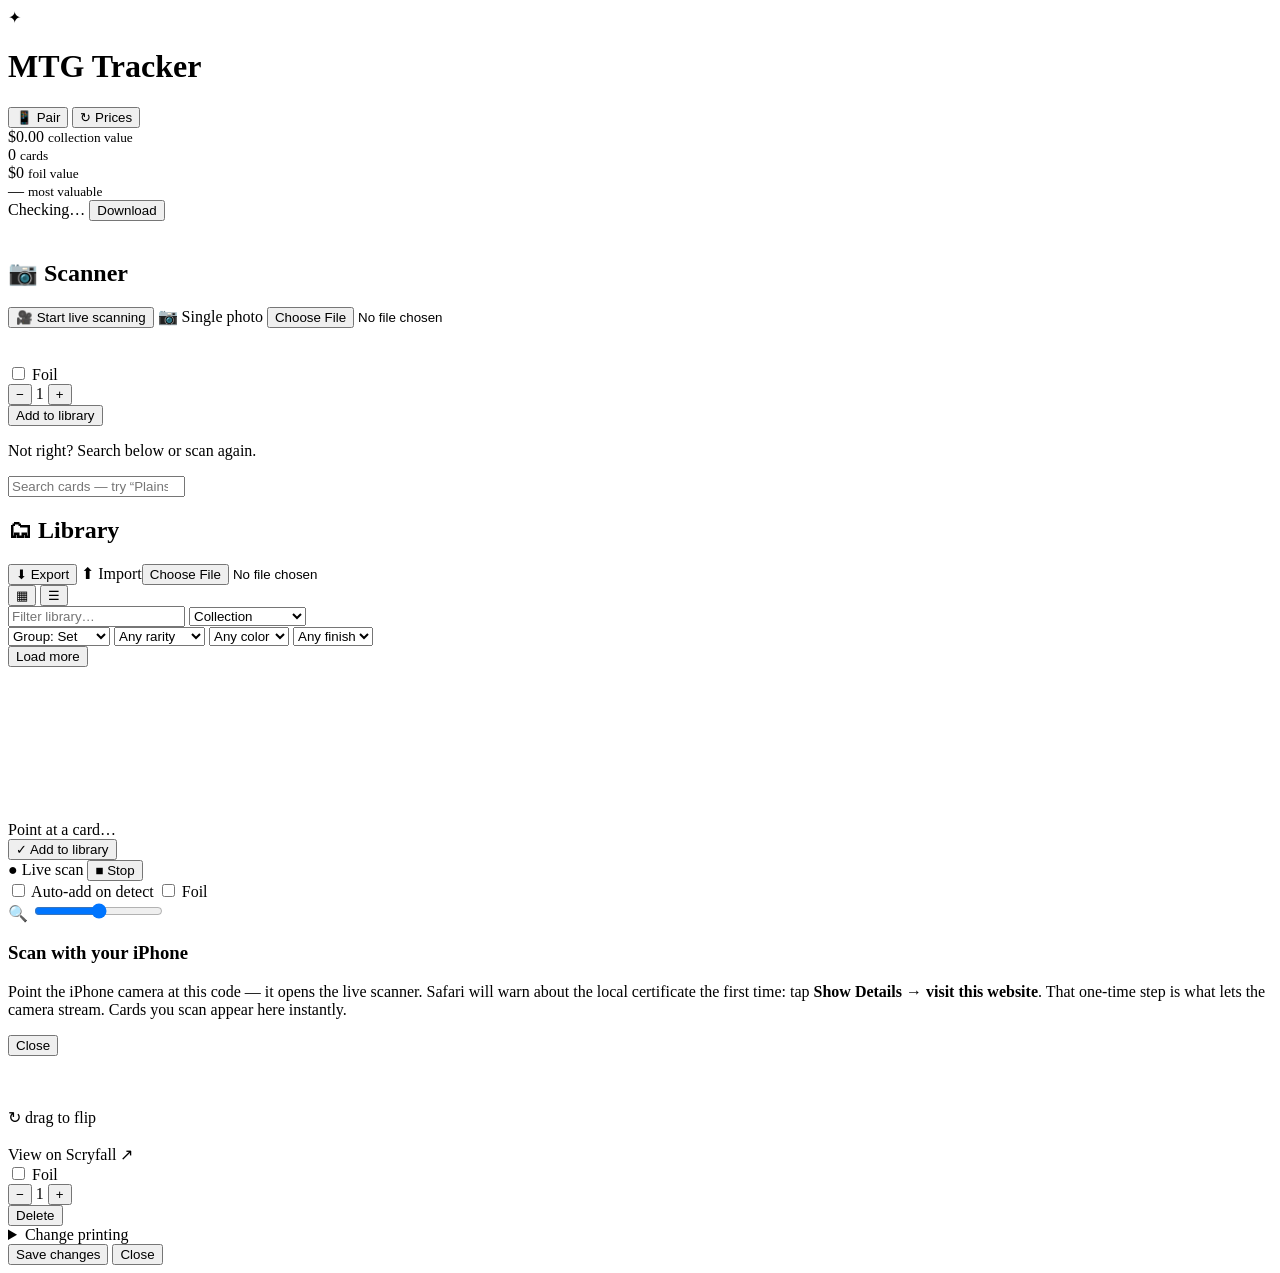
==== static/index.html @ da65d8e8 "Local MTG Scanner: local, subscription-free MTG collection tracker Phone-as-scanner (live camera OCR" ====
<!doctype html>
<html lang="en">
<head>
<meta charset="utf-8">
<meta name="viewport" content="width=device-width, initial-scale=1, maximum-scale=1, viewport-fit=cover">
<meta name="theme-color" content="#12151d">
<title>MTG Tracker</title>
<link rel="stylesheet" href="/style.css">
</head>
<body>

<header class="topbar">
  <div class="brand">
    <span class="logo" aria-hidden="true">✦</span>
    <h1>MTG Tracker</h1>
  </div>
  <div class="top-actions">
    <button id="pair-btn" class="ghost" title="Pair your phone as a scanner">📱 Pair</button>
    <button id="refresh-btn" class="ghost" title="Fetch fresh prices">↻ Prices</button>
  </div>
</header>

<main>
  <!-- hero stats -->
  <section class="hero">
    <div class="hero-grid">
      <div class="stat">
        <span id="sum-value">$0.00</span>
        <small>collection value</small>
      </div>
      <div class="stat">
        <span id="sum-count">0</span>
        <small>cards</small>
      </div>
      <div class="stat">
        <span id="foil-value">$0</span>
        <small>foil value</small>
      </div>
      <div class="stat stat-mvp">
        <span id="mvp-card">—</span>
        <small>most valuable</small>
      </div>
    </div>
    <div id="rarity-bar" class="rarity-bar" aria-hidden="true"></div>
    <div class="hero-foot">
      <span id="breakdown" class="breakdown"></span>
      <div id="localdb-box" class="localdb hidden">
        <span class="localdb-dot" aria-hidden="true"></span>
        <span id="localdb-status" class="localdb-status">Checking…</span>
        <button id="localdb-btn" class="ghost small">Download</button>
        <div id="localdb-bar-wrap" class="hidden"><div id="localdb-bar"></div></div>
      </div>
    </div>
  </section>

  <!-- live feed of scans arriving from the phone -->
  <div id="live-feed" class="hidden">
    <img id="live-img" alt="">
    <div>
      <b id="live-title"></b>
      <p id="live-sub"></p>
    </div>
  </div>

  <!-- scanner -->
  <section id="scanner" class="panel">
    <h2 class="section-title"><span class="title-icon">📷</span> Scanner</h2>
    <div class="scan-actions">
      <button id="live-btn" class="primary-btn">🎥 Start live scanning</button>
      <label id="photo-btn" for="camera-input">📷 Single photo
        <input id="camera-input" type="file" accept="image/*" capture="environment">
      </label>
    </div>
    <div id="scan-status" class="status hidden"></div>
    <div id="scan-result" class="scan-result hidden">
      <img id="result-img" alt="">
      <div class="result-info">
        <h3 id="result-name"></h3>
        <p id="result-set"></p>
        <p id="result-price" class="price"></p>
        <div class="add-controls">
          <label class="foil-toggle"><input type="checkbox" id="result-foil"> Foil</label>
          <div class="qty-picker">
            <button id="qty-minus">−</button>
            <span id="qty-value">1</span>
            <button id="qty-plus">+</button>
          </div>
          <button id="add-btn" class="primary">Add to library</button>
        </div>
        <p id="wrong-card">Not right? Search below or scan again.</p>
      </div>
    </div>
    <div class="manual-search">
      <input id="search-input" type="search" placeholder="Search cards — try “Plains 189”…">
      <div id="search-results"></div>
    </div>
  </section>

  <!-- library -->
  <section id="library" class="panel">
    <div class="lib-head">
      <h2 class="section-title"><span class="title-icon">🗂</span> Library</h2>
      <div class="lib-head-actions">
        <button id="export-btn" class="ghost small" title="Download the library as CSV">⬇ Export</button>
        <label id="import-label" class="ghost small" title="Import cards from a CSV file">
          ⬆ Import<input id="import-input" type="file" accept=".csv,text/csv">
        </label>
        <div class="seg" id="view-toggle" title="Switch view">
          <button data-view="grid" class="active" title="Grid view">▦</button>
          <button data-view="list" title="List view">☰</button>
        </div>
      </div>
    </div>
    <div class="filter-row">
      <input id="filter-input" type="search" placeholder="Filter library…">
      <select id="sort-select">
        <option value="collection">Collection</option>
        <option value="price-low">Price Low</option>
        <option value="price-high">Price High</option>
        <option value="recent">Recently Added</option>
        <option value="set">Set</option>
        <option value="rarity">Rarity</option>
      </select>
    </div>
    <div class="filter-row">
      <select id="group-select">
        <option value="set" selected>Group: Set</option>
        <option value="rarity">Group: Rarity</option>
        <option value="color">Group: Color</option>
        <option value="letter">Group: A–Z</option>
        <option value="none">No grouping</option>
      </select>
      <select id="filter-rarity">
        <option value="all">Any rarity</option>
        <option value="common">Common</option>
        <option value="uncommon">Uncommon</option>
        <option value="rare">Rare</option>
        <option value="mythic">Mythic</option>
        <option value="special">Special</option>
      </select>
      <select id="filter-color">
        <option value="all">Any color</option>
        <option value="W">White</option>
        <option value="U">Blue</option>
        <option value="B">Black</option>
        <option value="R">Red</option>
        <option value="G">Green</option>
        <option value="multi">Multicolor</option>
        <option value="colorless">Colorless</option>
      </select>
      <select id="filter-foil">
        <option value="all">Any finish</option>
        <option value="foil">Foil</option>
        <option value="nonfoil">Non-foil</option>
      </select>
    </div>
    <div id="library-list"></div>
    <button id="load-more" class="ghost load-more hidden">Load more</button>
  </section>
</main>

<!-- fullscreen live scanner -->
<div id="scan-overlay" class="hidden">
  <div class="scan-frame">
    <video id="scan-video" playsinline muted autoplay></video>
    <div id="scan-line" class="scan-line"></div>
    <div id="focus-ring" class="hidden"></div>
    <span class="scan-corner tl"></span><span class="scan-corner tr"></span>
    <span class="scan-corner bl"></span><span class="scan-corner br"></span>
  </div>
  <div class="scan-detect">
    <div id="scan-overlay-text">Point at a card…</div>
    <button id="scan-confirm" class="scan-confirm hidden">✓ Add to library</button>
  </div>
  <div class="scan-topbar">
    <span class="scan-live">● Live scan</span>
    <button id="live-stop" class="danger">■ Stop</button>
  </div>
  <div class="scan-controls">
    <label class="foil-toggle"><input type="checkbox" id="auto-add"> Auto-add on detect</label>
    <label class="foil-toggle"><input type="checkbox" id="scan-foil"> Foil</label>
    <span id="session-count" class="session-count"></span>
    <div id="zoom-row" class="hidden">
      <span>🔍</span>
      <input id="zoom-slider" type="range">
    </div>
  </div>
</div>

<!-- phone pairing modal -->
<div id="pair-modal" class="hidden">
  <div class="modal-box pair-box">
    <h3>Scan with your iPhone</h3>
    <p class="pair-hint">Point the iPhone camera at this code — it opens the
      live scanner. Safari will warn about the local certificate the first
      time: tap <b>Show Details → visit this website</b>. That one-time step
      is what lets the camera stream. Cards you scan appear here instantly.</p>
    <div id="pair-qr"></div>
    <p id="pair-url" class="pair-url"></p>
    <button id="pair-close" class="ghost">Close</button>
  </div>
</div>

<!-- card detail modal -->
<div id="card-modal" class="hidden">
  <div class="card-float">
    <div class="flip3d" id="flip3d">
      <div class="flip3d-inner" id="flip3d-inner">
        <div class="flip3d-face flip3d-front"><img id="detail-img" alt=""></div>
        <div class="flip3d-face flip3d-back"><img id="detail-back" alt=""></div>
      </div>
      <p class="flip-hint">↻ drag to flip</p>
    </div>
  </div>
  <div class="modal-box detail-box">
    <div class="detail-info">
      <h3 id="detail-name"></h3>
      <p id="detail-set"></p>
      <p id="detail-prices" class="price"></p>
      <a id="detail-scryfall" target="_blank" rel="noopener">View on Scryfall ↗</a>
    </div>
    <div class="detail-controls">
      <label class="foil-toggle" title="Save applies the change"><input type="checkbox" id="detail-foil"> Foil</label>
      <div class="qty-picker">
        <button id="detail-qty-minus">−</button>
        <span id="detail-qty">1</span>
        <button id="detail-qty-plus">+</button>
      </div>
      <button id="detail-delete" class="danger">Delete</button>
    </div>
    <details class="printing-box">
      <summary>Change printing</summary>
      <input id="print-search" type="search" placeholder="Printings — name + number works too…">
      <div id="print-results"></div>
    </details>
    <div id="detail-history"></div>
    <div class="detail-actions">
      <button id="detail-save" class="primary">Save changes</button>
      <button id="detail-close" class="ghost">Close</button>
    </div>
  </div>
</div>

<div id="toast" class="hidden"></div>
<script src="/app.js"></script>
</body>
</html>
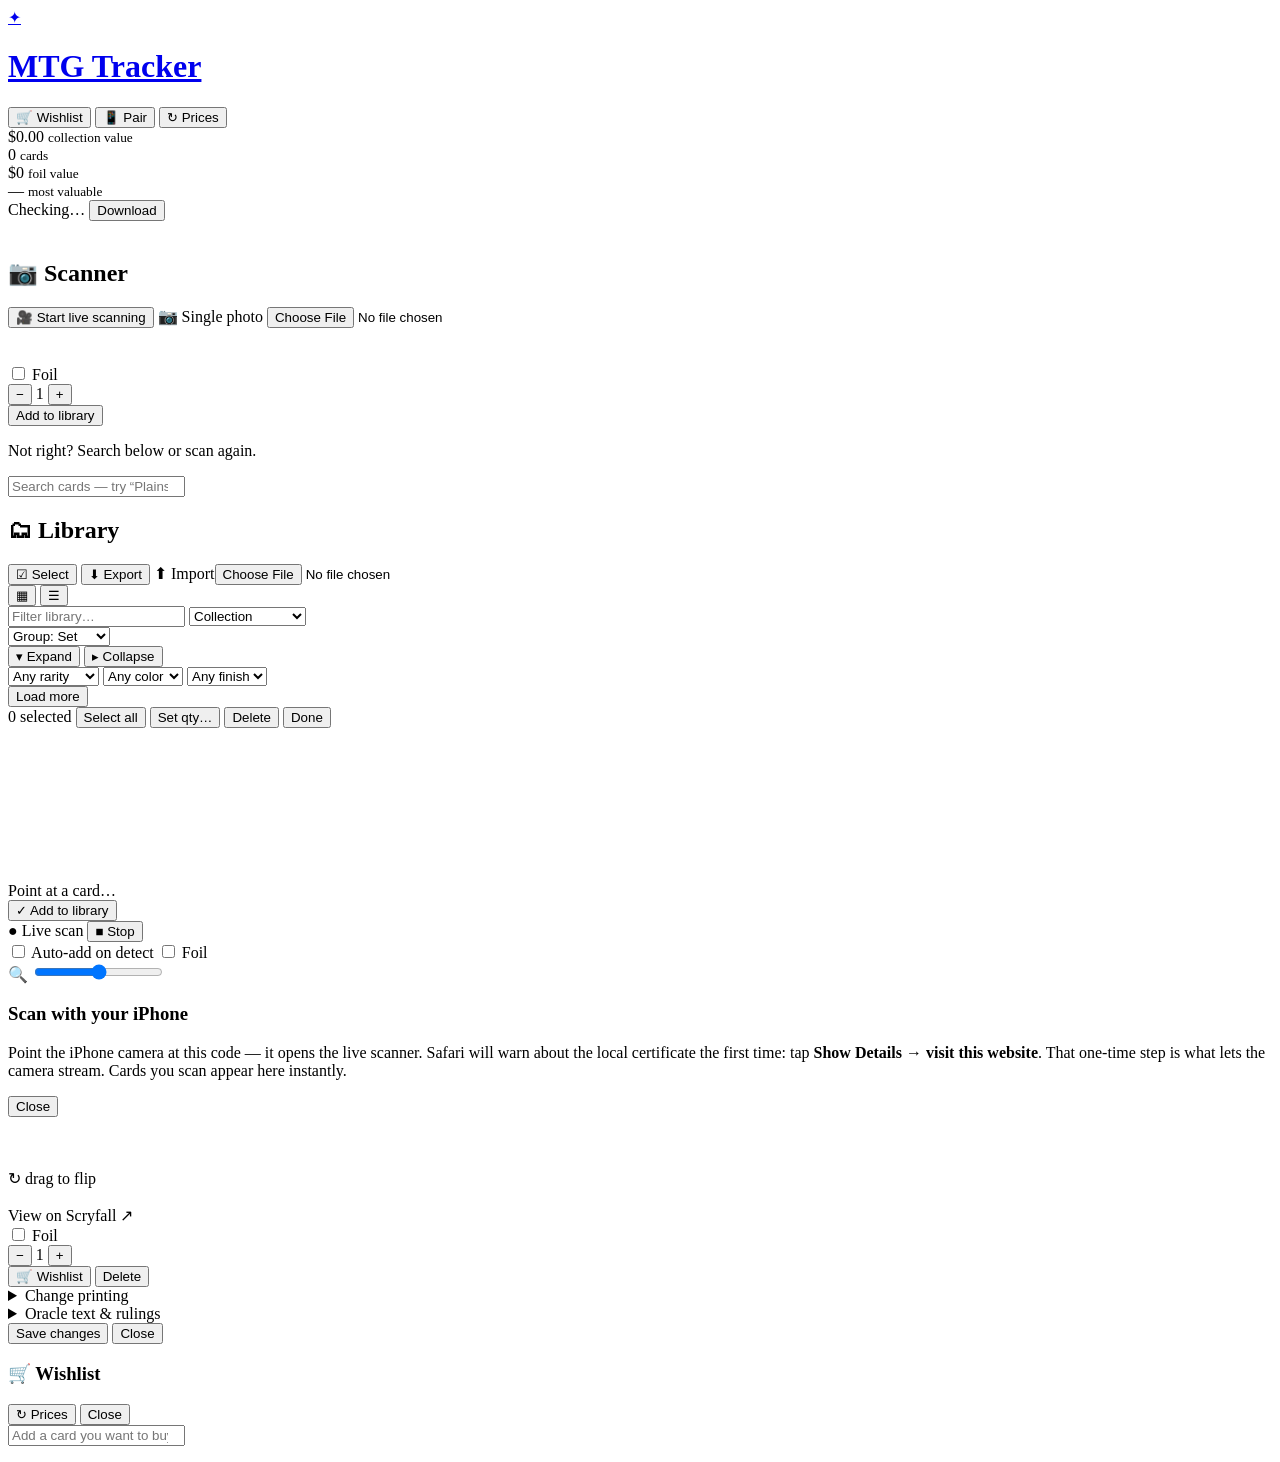
==== commit cdbb4e6c: "Home dashboard, insights, wishlist, batch edit, oracle/rulings, deck builder - Home page: portfolio " ====
--- a/static/index.html
+++ b/static/index.html
@@ -10,13 +10,15 @@
 <body>
 
 <header class="topbar">
-  <div class="brand">
+  <a class="brand" href="/" title="Home">
     <span class="logo" aria-hidden="true">✦</span>
     <h1>MTG Tracker</h1>
-  </div>
+  </a>
   <div class="top-actions">
-    <button id="pair-btn" class="ghost" title="Pair your phone as a scanner">📱 Pair</button>
-    <button id="refresh-btn" class="ghost" title="Fetch fresh prices">↻ Prices</button>
+    <button id="wishlist-btn" class="ghost" title="Cards you want to buy">🛒 <span class="btn-label">Wishlist</span><span id="wishlist-badge" class="nav-badge hidden"></span></button>
+    <button id="pair-btn" class="ghost" title="Pair your phone as a scanner">📱 <span class="btn-label">Pair</span></button>
+    <button id="refresh-btn" class="ghost" title="Fetch fresh prices">↻ <span class="btn-label">Prices</span></button>
+    <div class="nav-slot"></div>
   </div>
 </header>
 
@@ -101,6 +103,7 @@
     <div class="lib-head">
       <h2 class="section-title"><span class="title-icon">🗂</span> Library</h2>
       <div class="lib-head-actions">
+        <button id="batch-btn" class="ghost small" title="Select multiple cards to edit">☑ Select</button>
         <button id="export-btn" class="ghost small" title="Download the library as CSV">⬇ Export</button>
         <label id="import-label" class="ghost small" title="Import cards from a CSV file">
           ⬆ Import<input id="import-input" type="file" accept=".csv,text/csv">
@@ -130,6 +133,10 @@
         <option value="letter">Group: A–Z</option>
         <option value="none">No grouping</option>
       </select>
+      <div class="seg collapse-seg hidden" id="collapse-seg">
+        <button id="expand-all" title="Expand all groups">▾ Expand</button>
+        <button id="collapse-all" title="Collapse all groups">▸ Collapse</button>
+      </div>
       <select id="filter-rarity">
         <option value="all">Any rarity</option>
         <option value="common">Common</option>
@@ -158,6 +165,15 @@
     <button id="load-more" class="ghost load-more hidden">Load more</button>
   </section>
 </main>
+
+<!-- batch edit bar -->
+<div id="batch-bar" class="hidden">
+  <span id="batch-count">0 selected</span>
+  <button id="batch-select-all" class="ghost small">Select all</button>
+  <button id="batch-qty" class="ghost small">Set qty…</button>
+  <button id="batch-delete" class="danger small">Delete</button>
+  <button id="batch-cancel" class="ghost small">Done</button>
+</div>
 
 <!-- fullscreen live scanner -->
 <div id="scan-overlay" class="hidden">
@@ -219,13 +235,14 @@
       <p id="detail-prices" class="price"></p>
       <a id="detail-scryfall" target="_blank" rel="noopener">View on Scryfall ↗</a>
     </div>
-    <div class="detail-controls">
+    <div class="detail-controls" id="detail-controls">
       <label class="foil-toggle" title="Save applies the change"><input type="checkbox" id="detail-foil"> Foil</label>
       <div class="qty-picker">
         <button id="detail-qty-minus">−</button>
         <span id="detail-qty">1</span>
         <button id="detail-qty-plus">+</button>
       </div>
+      <button id="detail-wishlist" class="ghost" title="Add this card to your wishlist">🛒 Wishlist</button>
       <button id="detail-delete" class="danger">Delete</button>
     </div>
     <details class="printing-box">
@@ -234,6 +251,10 @@
       <div id="print-results"></div>
     </details>
     <div id="detail-history"></div>
+    <details class="oracle-box">
+      <summary>Oracle text &amp; rulings</summary>
+      <div id="oracle-body"><p class="dim">Loading…</p></div>
+    </details>
     <div class="detail-actions">
       <button id="detail-save" class="primary">Save changes</button>
       <button id="detail-close" class="ghost">Close</button>
@@ -241,7 +262,27 @@
   </div>
 </div>
 
+<!-- wishlist -->
+<div id="wishlist-modal" class="hidden">
+  <div class="modal-box wishlist-box">
+    <div class="wl-head">
+      <h3>🛒 Wishlist</h3>
+      <div class="lib-head-actions">
+        <button id="wishlist-refresh" class="ghost small" title="Fetch fresh prices">↻ Prices</button>
+        <button id="wishlist-close" class="ghost small">Close</button>
+      </div>
+    </div>
+    <div class="wl-add">
+      <input id="wishlist-search" type="search" placeholder="Add a card you want to buy…">
+      <div id="wishlist-results"></div>
+    </div>
+    <p id="wishlist-status" class="status hidden"></p>
+    <div id="wishlist-items"></div>
+  </div>
+</div>
+
 <div id="toast" class="hidden"></div>
 <script src="/app.js"></script>
+<script src="/nav.js"></script>
 </body>
 </html>
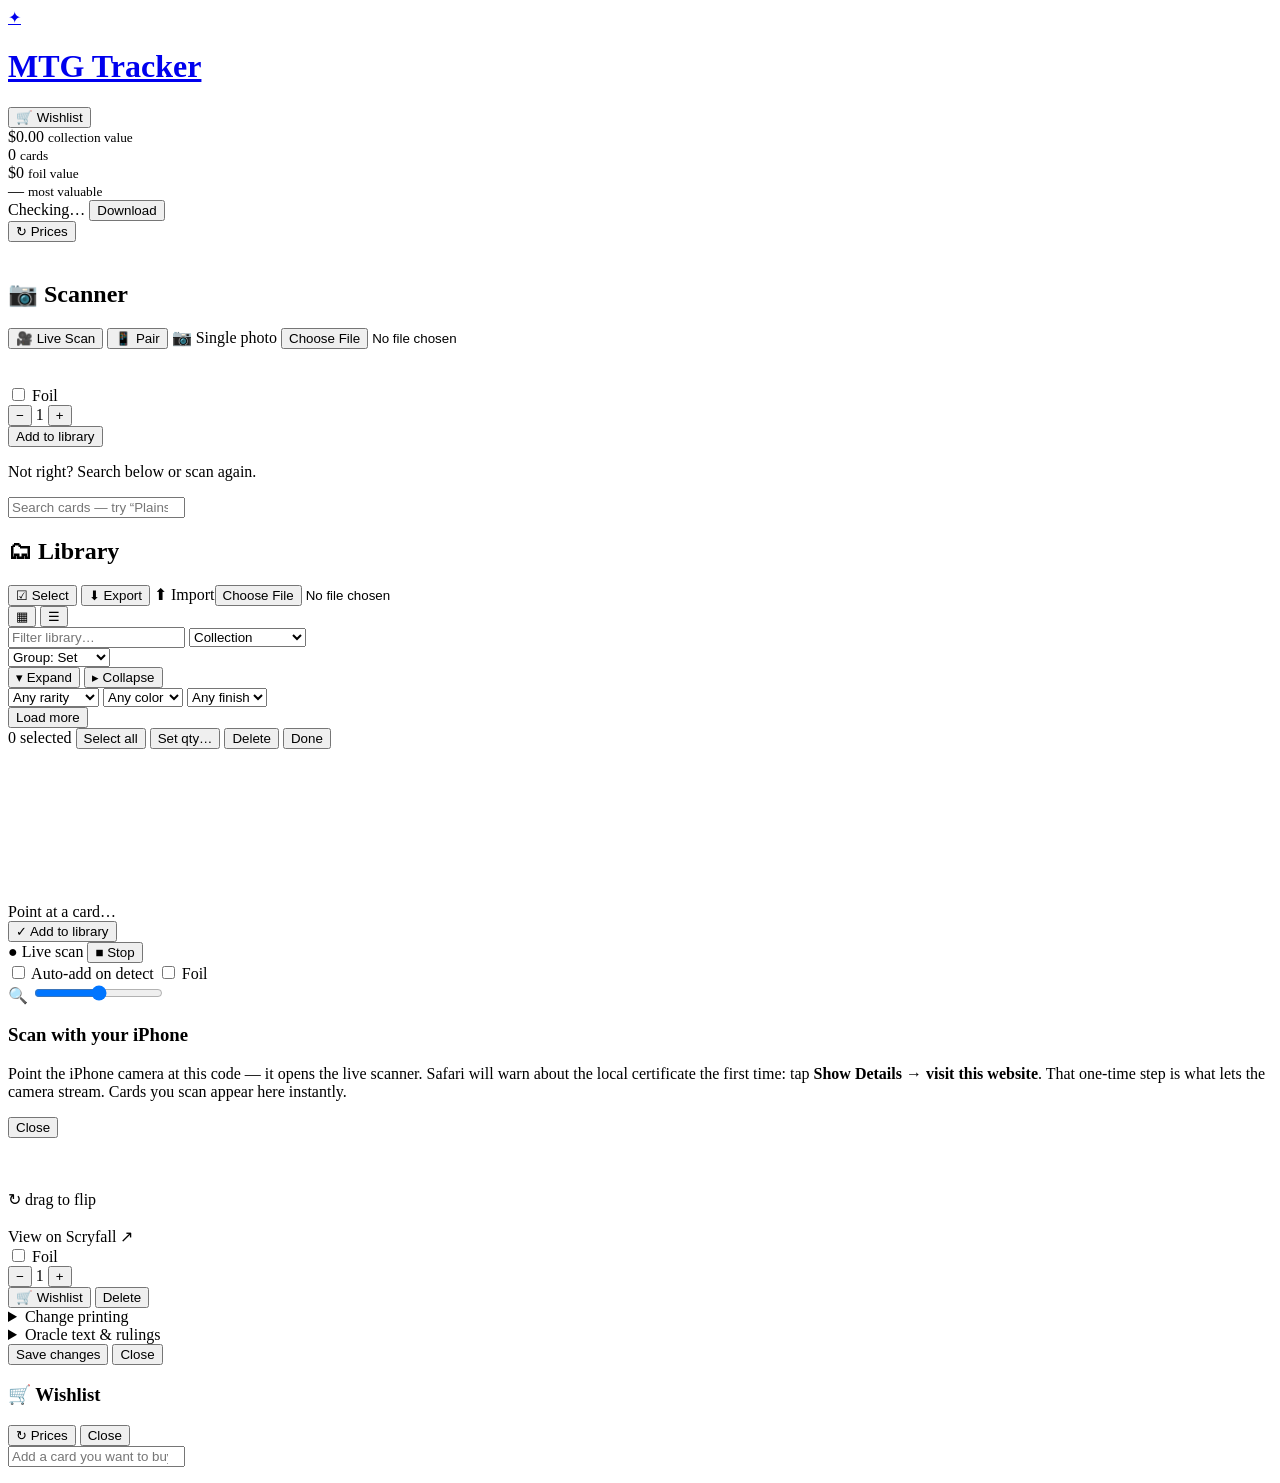
==== commit cb3089f0: "README demo media (home screenshot + feature GIFs), UI polish - docs/: home.png hero, card-flip / de" ====
--- a/static/index.html
+++ b/static/index.html
@@ -16,8 +16,6 @@
   </a>
   <div class="top-actions">
     <button id="wishlist-btn" class="ghost" title="Cards you want to buy">🛒 <span class="btn-label">Wishlist</span><span id="wishlist-badge" class="nav-badge hidden"></span></button>
-    <button id="pair-btn" class="ghost" title="Pair your phone as a scanner">📱 <span class="btn-label">Pair</span></button>
-    <button id="refresh-btn" class="ghost" title="Fetch fresh prices">↻ <span class="btn-label">Prices</span></button>
     <div class="nav-slot"></div>
   </div>
 </header>
@@ -52,6 +50,7 @@
         <button id="localdb-btn" class="ghost small">Download</button>
         <div id="localdb-bar-wrap" class="hidden"><div id="localdb-bar"></div></div>
       </div>
+      <button id="refresh-btn" class="ghost small" title="Fetch fresh prices">↻ Prices</button>
     </div>
   </section>
 
@@ -68,7 +67,8 @@
   <section id="scanner" class="panel">
     <h2 class="section-title"><span class="title-icon">📷</span> Scanner</h2>
     <div class="scan-actions">
-      <button id="live-btn" class="primary-btn">🎥 Start live scanning</button>
+      <button id="live-btn" class="primary-btn" title="Start live scanning">🎥 Live Scan</button>
+      <button id="pair-btn" class="ghost scan-pair" title="Pair your phone as a scanner">📱 Pair</button>
       <label id="photo-btn" for="camera-input">📷 Single photo
         <input id="camera-input" type="file" accept="image/*" capture="environment">
       </label>
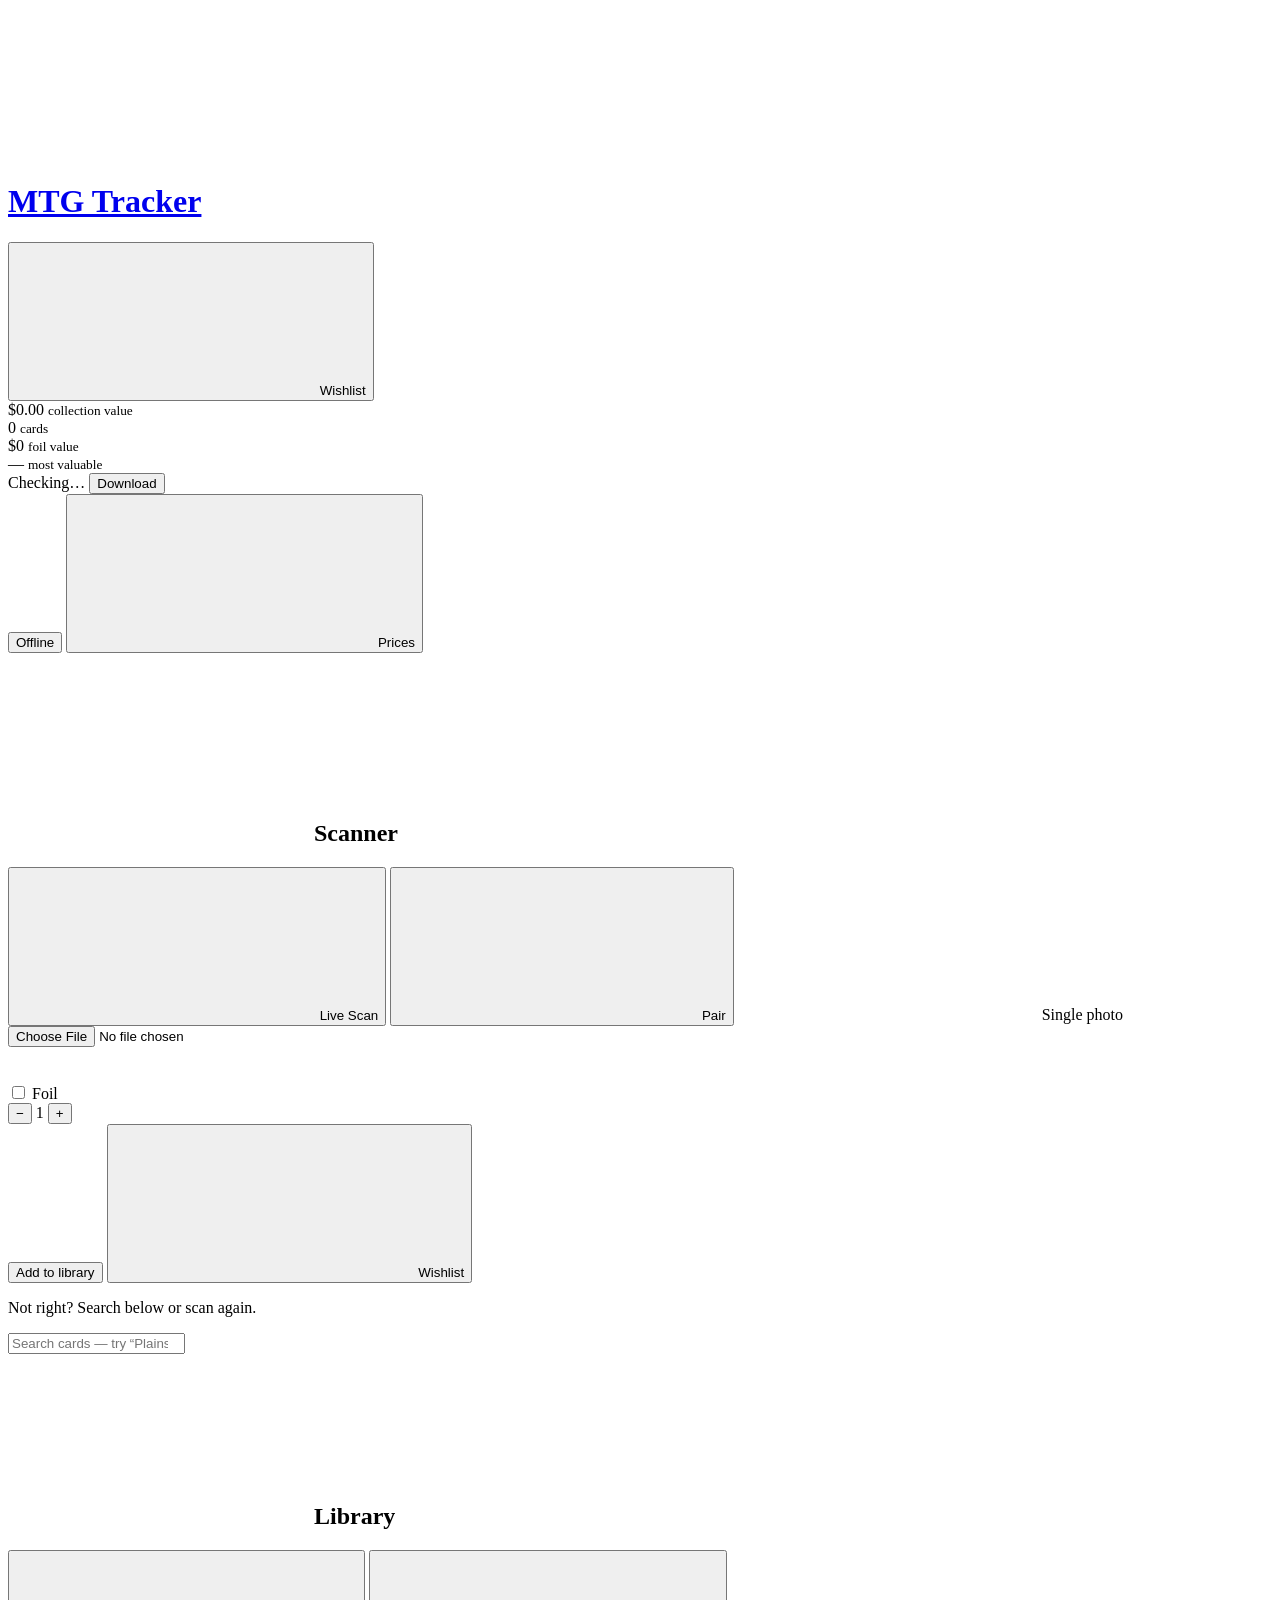
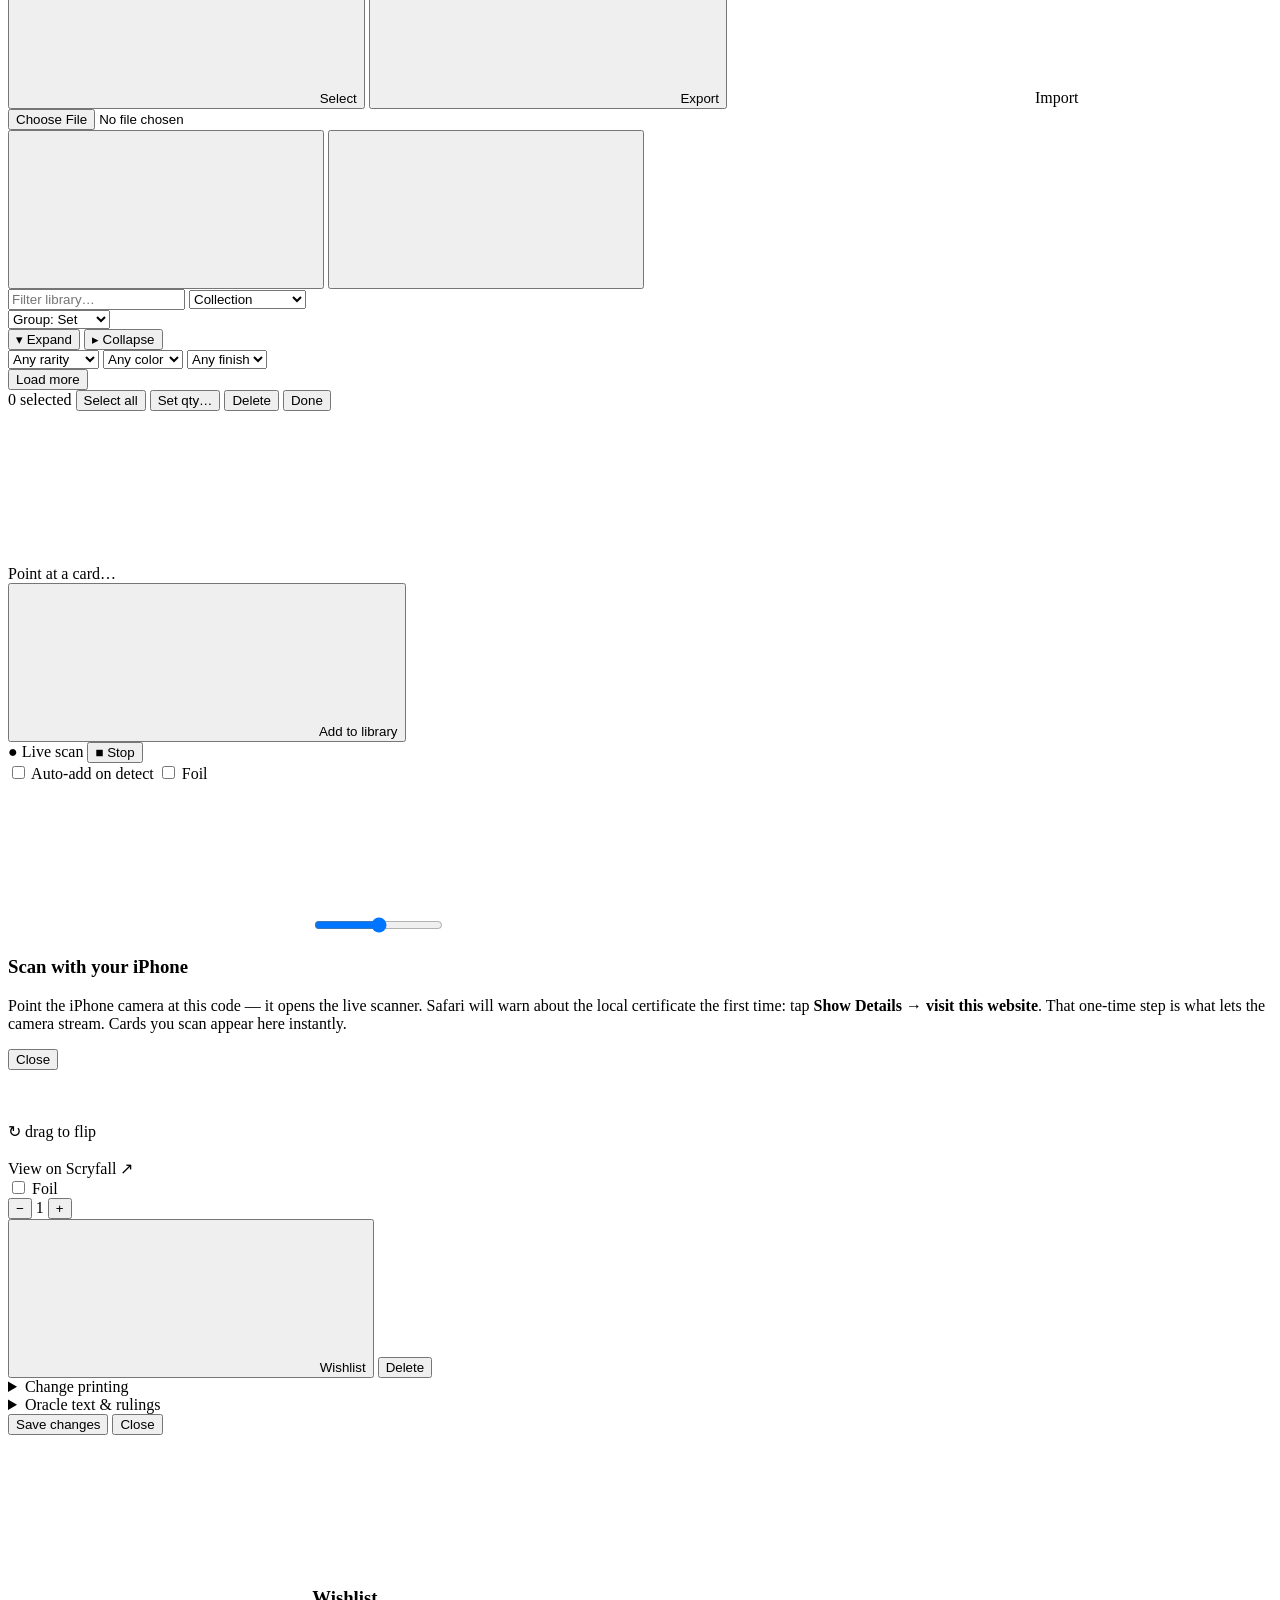
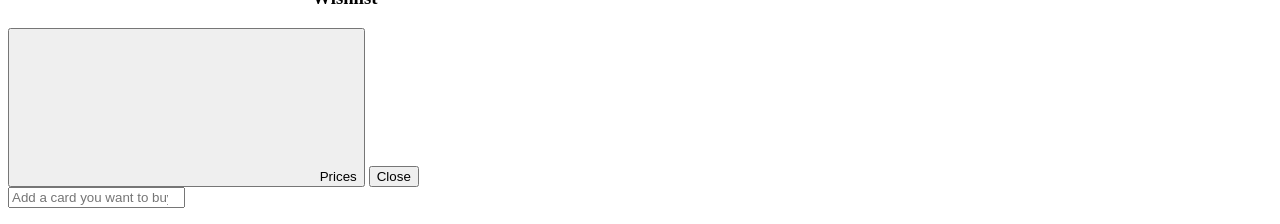
==== commit 4043a1a5: "UI overhaul, Moxfield/TappedOut import, EDHREC recs, wishlist buying UI: SVG icon system (static/ico" ====
--- a/static/index.html
+++ b/static/index.html
@@ -4,18 +4,20 @@
 <meta charset="utf-8">
 <meta name="viewport" content="width=device-width, initial-scale=1, maximum-scale=1, viewport-fit=cover">
 <meta name="theme-color" content="#12151d">
+<link rel="icon" href="data:image/svg+xml,%3Csvg xmlns='http://www.w3.org/2000/svg' viewBox='0 0 24 24'%3E%3Cpath d='M12 2.6l2.3 7.1 7.1 2.3-7.1 2.3L12 21.4l-2.3-7.1L2.6 12l7.1-2.3z' fill='%23c9a86a'/%3E%3C/svg%3E">
 <title>MTG Tracker</title>
 <link rel="stylesheet" href="/style.css">
 </head>
 <body>
+<script src="/icons.js"></script>
 
 <header class="topbar">
   <a class="brand" href="/" title="Home">
-    <span class="logo" aria-hidden="true">✦</span>
+    <span class="logo" aria-hidden="true"><svg class="ic"><use href="#i-spark"/></svg></span>
     <h1>MTG Tracker</h1>
   </a>
   <div class="top-actions">
-    <button id="wishlist-btn" class="ghost" title="Cards you want to buy">🛒 <span class="btn-label">Wishlist</span><span id="wishlist-badge" class="nav-badge hidden"></span></button>
+    <button id="wishlist-btn" class="ghost" title="Cards you want to buy"><svg class="ic" aria-hidden="true"><use href="#i-cart"/></svg> <span class="btn-label">Wishlist</span><span id="wishlist-badge" class="nav-badge hidden"></span></button>
     <div class="nav-slot"></div>
   </div>
 </header>
@@ -50,7 +52,8 @@
         <button id="localdb-btn" class="ghost small">Download</button>
         <div id="localdb-bar-wrap" class="hidden"><div id="localdb-bar"></div></div>
       </div>
-      <button id="refresh-btn" class="ghost small" title="Fetch fresh prices">↻ Prices</button>
+      <button id="offline-chip" class="offline-chip hidden" title="Offline card database"><span class="dot" aria-hidden="true"></span><span class="btn-label">Offline</span></button>
+      <button id="refresh-btn" class="ghost small" title="Fetch fresh prices"><svg class="ic" aria-hidden="true"><use href="#i-refresh"/></svg> <span class="btn-label">Prices</span></button>
     </div>
   </section>
 
@@ -65,11 +68,11 @@
 
   <!-- scanner -->
   <section id="scanner" class="panel">
-    <h2 class="section-title"><span class="title-icon">📷</span> Scanner</h2>
+    <h2 class="section-title"><span class="title-icon"><svg class="ic"><use href="#i-camera"/></svg></span> Scanner</h2>
     <div class="scan-actions">
-      <button id="live-btn" class="primary-btn" title="Start live scanning">🎥 Live Scan</button>
-      <button id="pair-btn" class="ghost scan-pair" title="Pair your phone as a scanner">📱 Pair</button>
-      <label id="photo-btn" for="camera-input">📷 Single photo
+      <button id="live-btn" class="primary-btn" title="Start live scanning"><svg class="ic" aria-hidden="true"><use href="#i-video"/></svg> Live Scan</button>
+      <button id="pair-btn" class="ghost scan-pair" title="Pair your phone as a scanner"><svg class="ic" aria-hidden="true"><use href="#i-phone"/></svg> Pair</button>
+      <label id="photo-btn" for="camera-input"><svg class="ic" aria-hidden="true"><use href="#i-camera"/></svg> Single photo
         <input id="camera-input" type="file" accept="image/*" capture="environment">
       </label>
     </div>
@@ -88,6 +91,7 @@
             <button id="qty-plus">+</button>
           </div>
           <button id="add-btn" class="primary">Add to library</button>
+          <button id="result-wishlist" class="ghost" title="Add this card to your wishlist"><svg class="ic" aria-hidden="true"><use href="#i-cart"/></svg> <span class="btn-label">Wishlist</span></button>
         </div>
         <p id="wrong-card">Not right? Search below or scan again.</p>
       </div>
@@ -101,16 +105,16 @@
   <!-- library -->
   <section id="library" class="panel">
     <div class="lib-head">
-      <h2 class="section-title"><span class="title-icon">🗂</span> Library</h2>
+      <h2 class="section-title"><span class="title-icon"><svg class="ic"><use href="#i-cards"/></svg></span> Library</h2>
       <div class="lib-head-actions">
-        <button id="batch-btn" class="ghost small" title="Select multiple cards to edit">☑ Select</button>
-        <button id="export-btn" class="ghost small" title="Download the library as CSV">⬇ Export</button>
+        <button id="batch-btn" class="ghost small" title="Select multiple cards to edit"><svg class="ic" aria-hidden="true"><use href="#i-select"/></svg> <span class="btn-label">Select</span></button>
+        <button id="export-btn" class="ghost small" title="Download the library as CSV"><svg class="ic" aria-hidden="true"><use href="#i-download"/></svg> <span class="btn-label">Export</span></button>
         <label id="import-label" class="ghost small" title="Import cards from a CSV file">
-          ⬆ Import<input id="import-input" type="file" accept=".csv,text/csv">
+          <svg class="ic" aria-hidden="true"><use href="#i-upload"/></svg> <span class="btn-label">Import</span><input id="import-input" type="file" accept=".csv,text/csv">
         </label>
         <div class="seg" id="view-toggle" title="Switch view">
-          <button data-view="grid" class="active" title="Grid view">▦</button>
-          <button data-view="list" title="List view">☰</button>
+          <button data-view="grid" class="active" title="Grid view"><svg class="ic" aria-hidden="true"><use href="#i-grid"/></svg></button>
+          <button data-view="list" title="List view"><svg class="ic" aria-hidden="true"><use href="#i-list"/></svg></button>
         </div>
       </div>
     </div>
@@ -186,7 +190,7 @@
   </div>
   <div class="scan-detect">
     <div id="scan-overlay-text">Point at a card…</div>
-    <button id="scan-confirm" class="scan-confirm hidden">✓ Add to library</button>
+    <button id="scan-confirm" class="scan-confirm hidden"><svg class="ic" aria-hidden="true"><use href="#i-check"/></svg> <span class="scan-label">Add to library</span></button>
   </div>
   <div class="scan-topbar">
     <span class="scan-live">● Live scan</span>
@@ -197,7 +201,7 @@
     <label class="foil-toggle"><input type="checkbox" id="scan-foil"> Foil</label>
     <span id="session-count" class="session-count"></span>
     <div id="zoom-row" class="hidden">
-      <span>🔍</span>
+      <svg class="ic" aria-hidden="true"><use href="#i-search"/></svg>
       <input id="zoom-slider" type="range">
     </div>
   </div>
@@ -242,7 +246,7 @@
         <span id="detail-qty">1</span>
         <button id="detail-qty-plus">+</button>
       </div>
-      <button id="detail-wishlist" class="ghost" title="Add this card to your wishlist">🛒 Wishlist</button>
+      <button id="detail-wishlist" class="ghost" title="Add this card to your wishlist"><svg class="ic" aria-hidden="true"><use href="#i-cart"/></svg> <span class="btn-label">Wishlist</span></button>
       <button id="detail-delete" class="danger">Delete</button>
     </div>
     <details class="printing-box">
@@ -266,9 +270,9 @@
 <div id="wishlist-modal" class="hidden">
   <div class="modal-box wishlist-box">
     <div class="wl-head">
-      <h3>🛒 Wishlist</h3>
+      <h3><svg class="ic" aria-hidden="true"><use href="#i-cart"/></svg> Wishlist</h3>
       <div class="lib-head-actions">
-        <button id="wishlist-refresh" class="ghost small" title="Fetch fresh prices">↻ Prices</button>
+        <button id="wishlist-refresh" class="ghost small" title="Fetch fresh prices"><svg class="ic" aria-hidden="true"><use href="#i-refresh"/></svg> <span class="btn-label">Prices</span></button>
         <button id="wishlist-close" class="ghost small">Close</button>
       </div>
     </div>
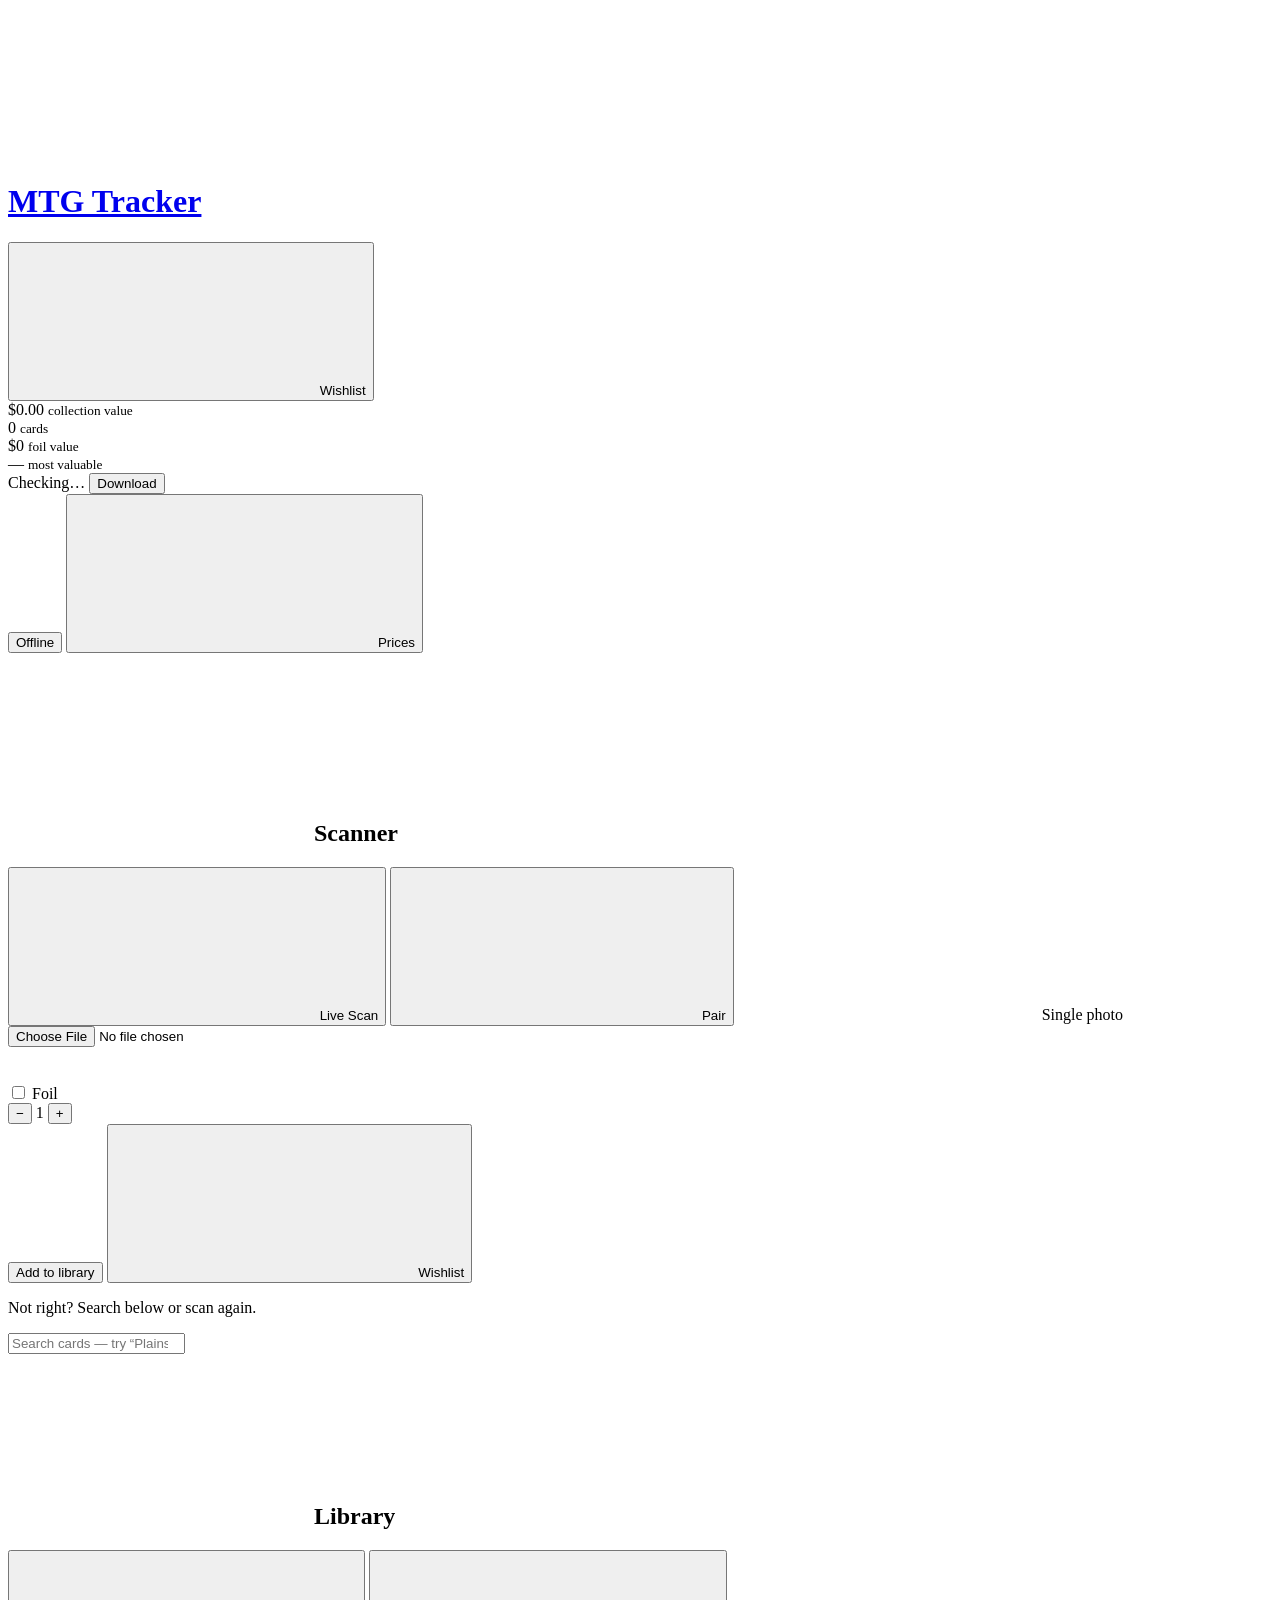
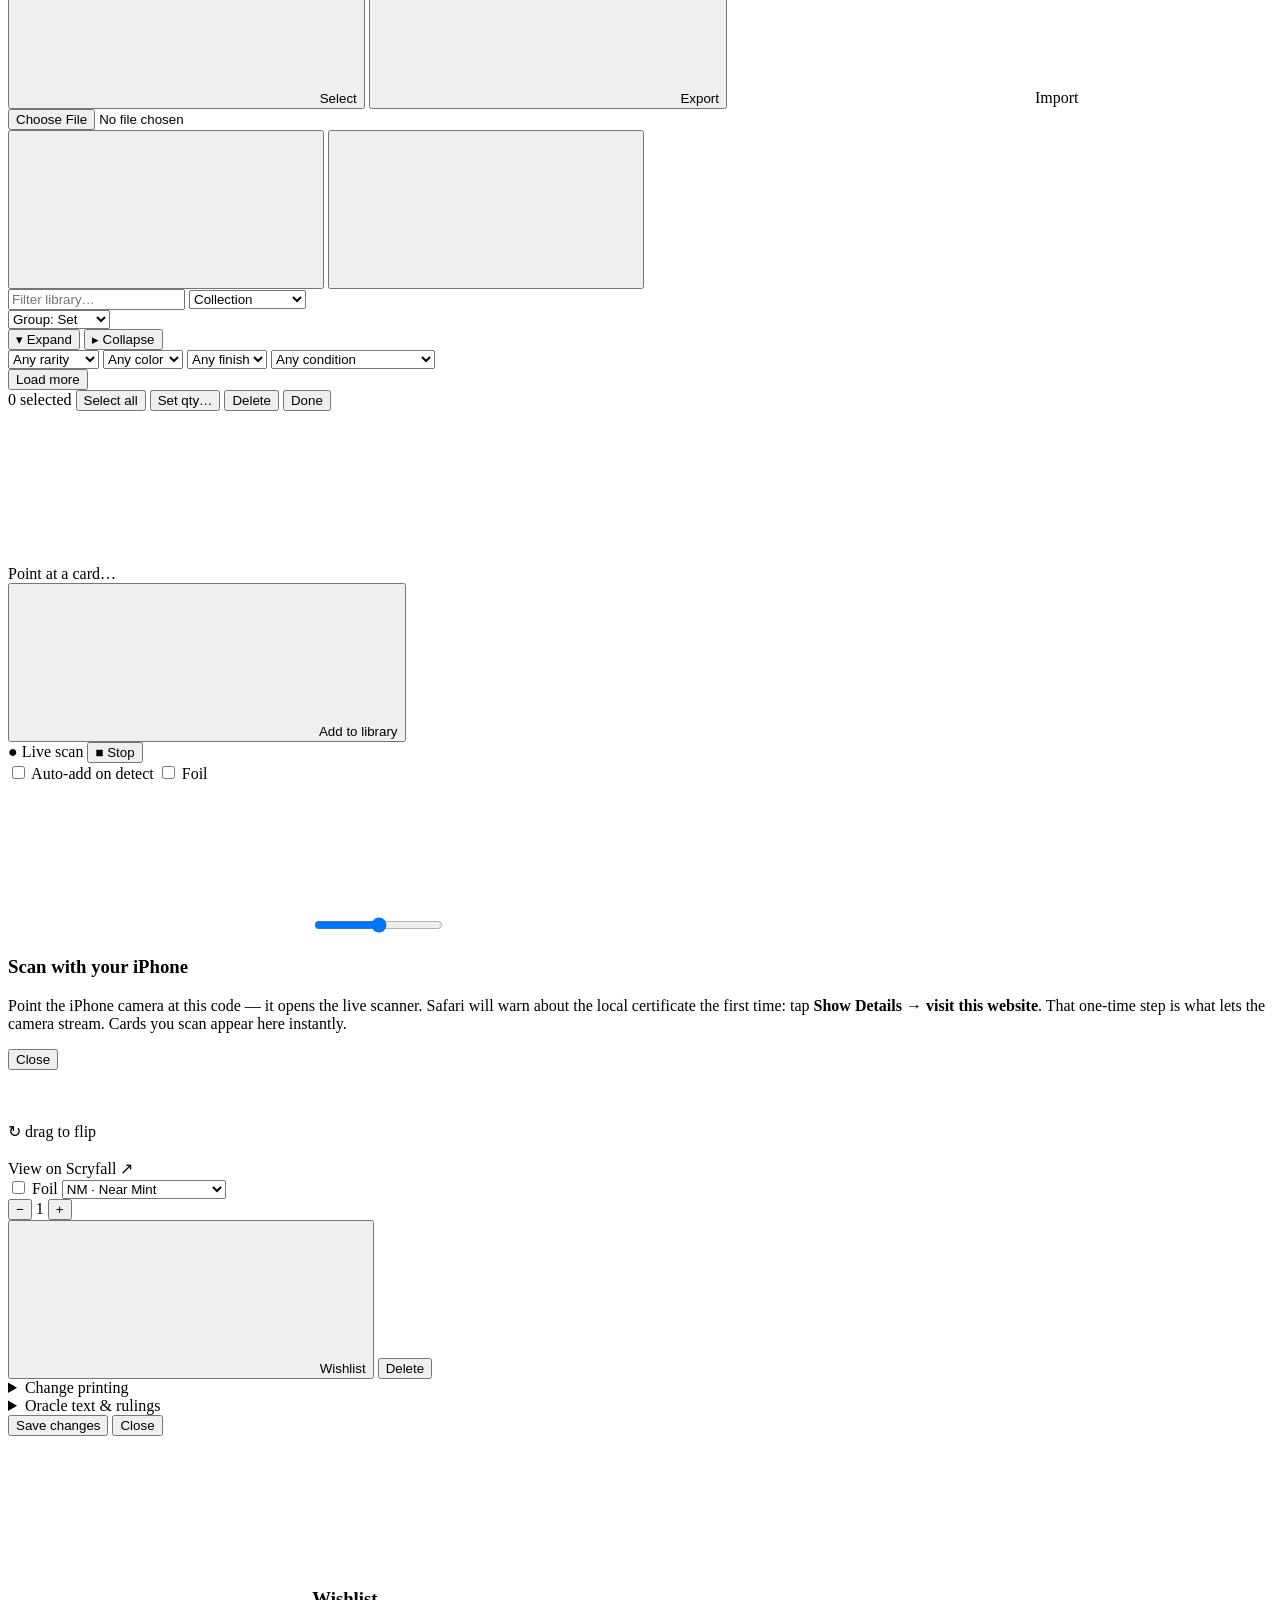
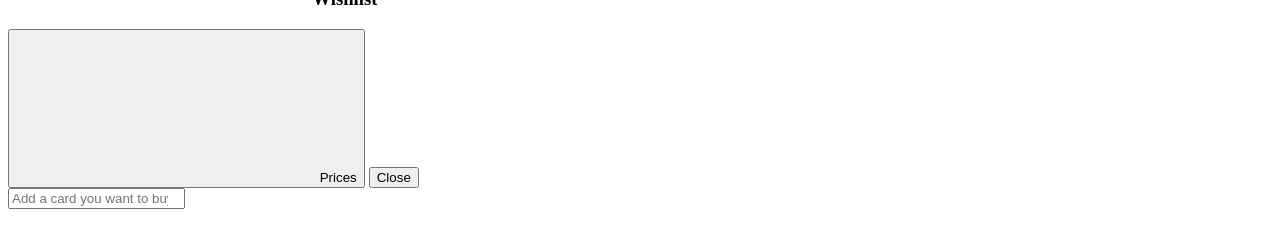
==== commit 51bede24: "Card condition (NM/LP/MP/HP/D) with condition-adjusted pricing; README demo media for the redesigned" ====
--- a/static/index.html
+++ b/static/index.html
@@ -164,6 +164,14 @@
         <option value="foil">Foil</option>
         <option value="nonfoil">Non-foil</option>
       </select>
+      <select id="filter-condition">
+        <option value="all">Any condition</option>
+        <option value="NM">NM · Near Mint</option>
+        <option value="LP">LP · Lightly Played</option>
+        <option value="MP">MP · Moderately Played</option>
+        <option value="HP">HP · Heavily Played</option>
+        <option value="D">D · Damaged</option>
+      </select>
     </div>
     <div id="library-list"></div>
     <button id="load-more" class="ghost load-more hidden">Load more</button>
@@ -241,6 +249,15 @@
     </div>
     <div class="detail-controls" id="detail-controls">
       <label class="foil-toggle" title="Save applies the change"><input type="checkbox" id="detail-foil"> Foil</label>
+      <label class="cond-select" title="Card condition — prices adjust to match">
+        <select id="detail-condition">
+          <option value="NM">NM · Near Mint</option>
+          <option value="LP">LP · Lightly Played</option>
+          <option value="MP">MP · Moderately Played</option>
+          <option value="HP">HP · Heavily Played</option>
+          <option value="D">D · Damaged</option>
+        </select>
+      </label>
       <div class="qty-picker">
         <button id="detail-qty-minus">−</button>
         <span id="detail-qty">1</span>
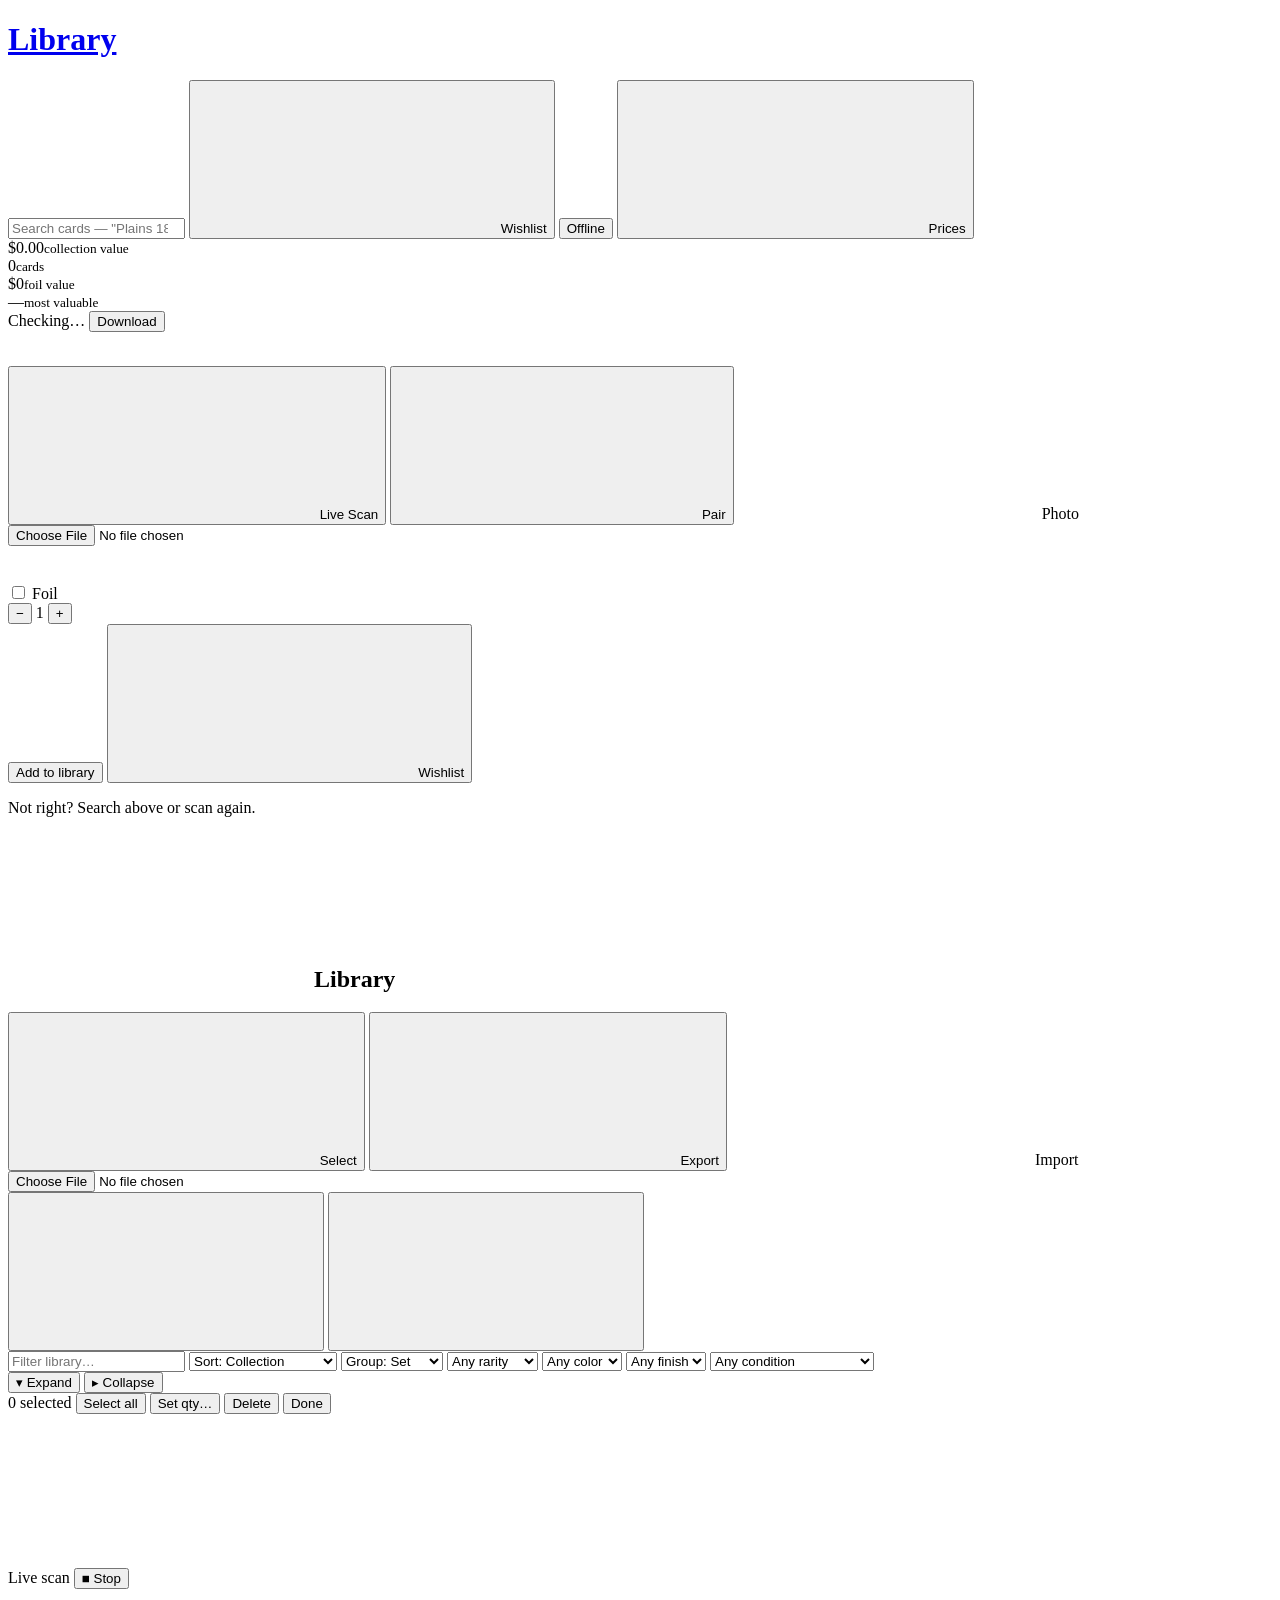
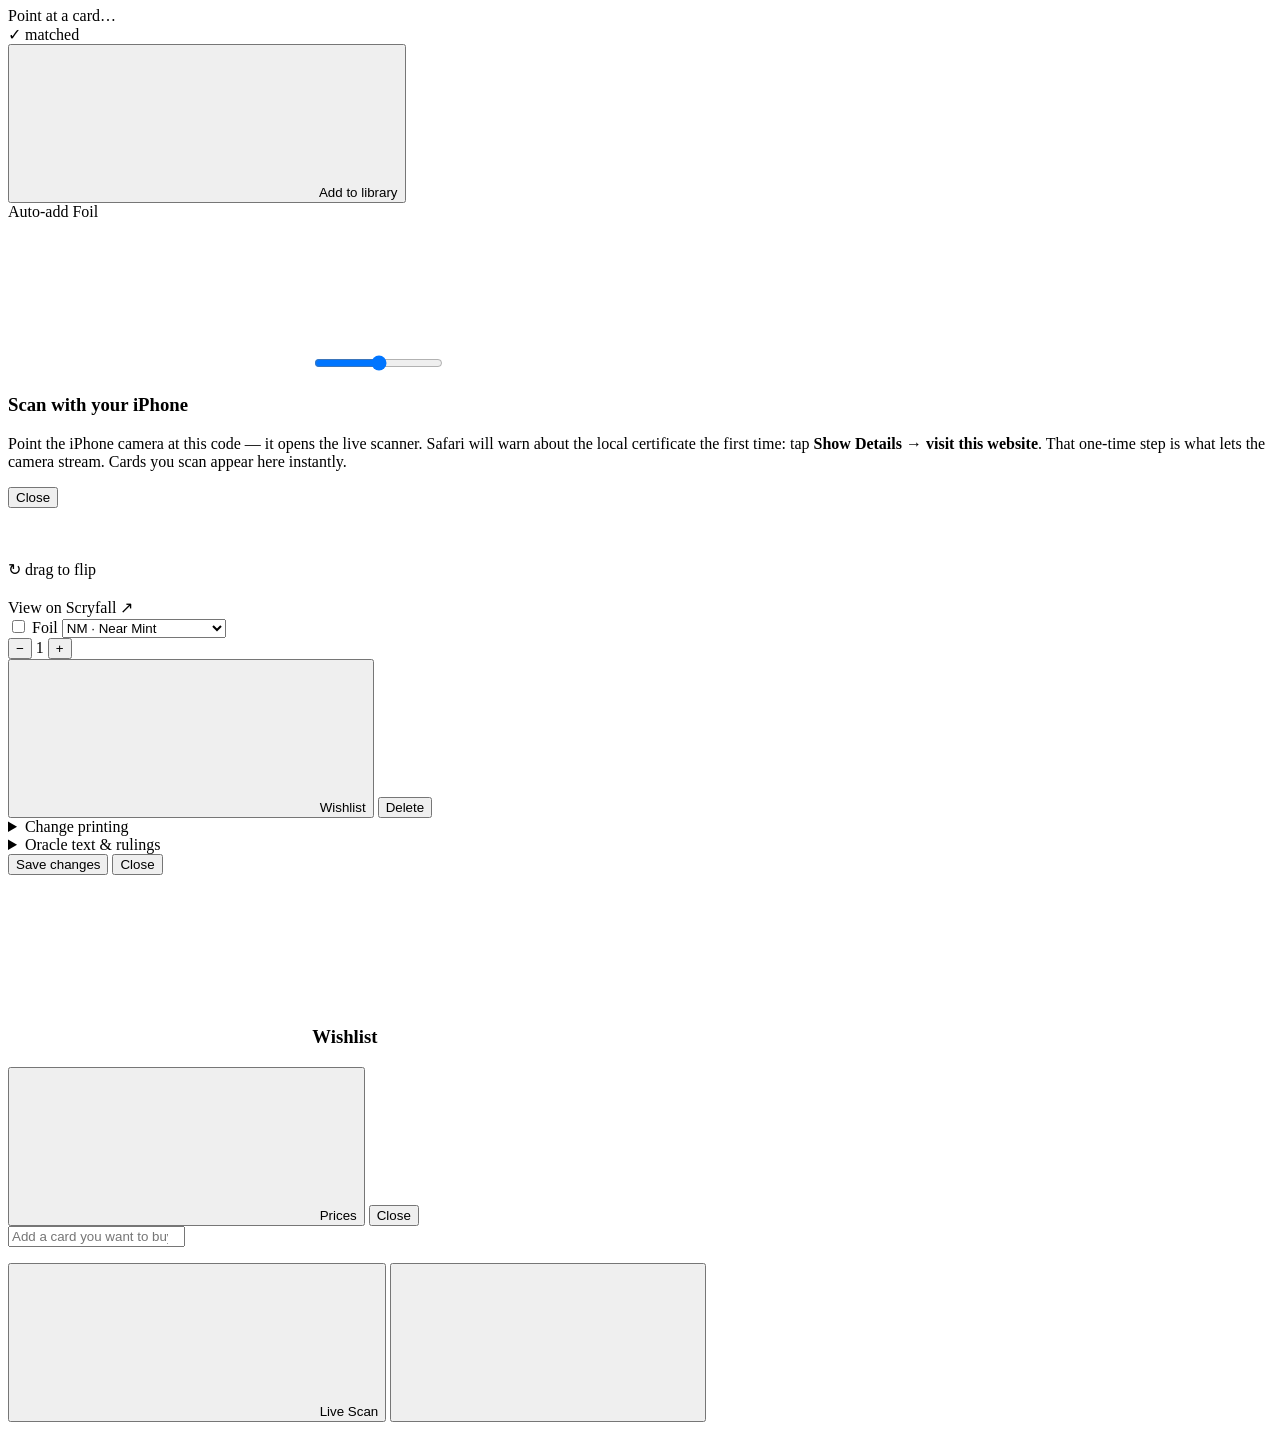
==== commit 109fe7ef: "v1.1.0 — full visual redesign per the design handoff (collector's case + parchment themes) - Design " ====
--- a/static/index.html
+++ b/static/index.html
@@ -1,47 +1,40 @@
 <!doctype html>
-<html lang="en">
+<html lang="en" data-theme="case">
 <head>
 <meta charset="utf-8">
 <meta name="viewport" content="width=device-width, initial-scale=1, maximum-scale=1, viewport-fit=cover">
-<meta name="theme-color" content="#12151d">
-<link rel="icon" href="data:image/svg+xml,%3Csvg xmlns='http://www.w3.org/2000/svg' viewBox='0 0 24 24'%3E%3Cpath d='M12 2.6l2.3 7.1 7.1 2.3-7.1 2.3L12 21.4l-2.3-7.1L2.6 12l7.1-2.3z' fill='%23c9a86a'/%3E%3C/svg%3E">
-<title>MTG Tracker</title>
+<meta name="theme-color" content="#161826">
+<link rel="icon" href="data:image/svg+xml,%3Csvg xmlns='http://www.w3.org/2000/svg' viewBox='0 0 24 24'%3E%3Cpath d='M12 2.6l2.3 7.1 7.1 2.3-7.1 2.3L12 21.4l-2.3-7.1L2.6 12l7.1-2.3z' fill='%239184d9'/%3E%3C/svg%3E">
+<title>MTG Tracker — Library</title>
 <link rel="stylesheet" href="/style.css">
 </head>
-<body>
+<body data-page="library">
 <script src="/icons.js"></script>
 
 <header class="topbar">
   <a class="brand" href="/" title="Home">
-    <span class="logo" aria-hidden="true"><svg class="ic"><use href="#i-spark"/></svg></span>
-    <h1>MTG Tracker</h1>
+    <span class="logo" aria-hidden="true"></span>
+    <h1>Library</h1>
   </a>
+  <nav class="nav-tabs" id="nav-tabs"></nav>
   <div class="top-actions">
+    <input id="search-input" type="search" placeholder="Search cards — &quot;Plains 189&quot;…" aria-label="Search cards">
     <button id="wishlist-btn" class="ghost" title="Cards you want to buy"><svg class="ic" aria-hidden="true"><use href="#i-cart"/></svg> <span class="btn-label">Wishlist</span><span id="wishlist-badge" class="nav-badge hidden"></span></button>
+    <button id="offline-chip" class="offline-chip hidden" title="Offline card database"><span class="dot" aria-hidden="true"></span><span class="btn-label">Offline</span></button>
+    <button id="refresh-btn" class="ghost" title="Fetch fresh prices"><svg class="ic" aria-hidden="true"><use href="#i-refresh"/></svg> <span class="btn-label">Prices</span></button>
     <div class="nav-slot"></div>
   </div>
+  <div id="search-results"></div>
 </header>
 
 <main>
-  <!-- hero stats -->
+  <!-- stat rail -->
   <section class="hero">
     <div class="hero-grid">
-      <div class="stat">
-        <span id="sum-value">$0.00</span>
-        <small>collection value</small>
-      </div>
-      <div class="stat">
-        <span id="sum-count">0</span>
-        <small>cards</small>
-      </div>
-      <div class="stat">
-        <span id="foil-value">$0</span>
-        <small>foil value</small>
-      </div>
-      <div class="stat stat-mvp">
-        <span id="mvp-card">—</span>
-        <small>most valuable</small>
-      </div>
+      <div class="stat"><span id="sum-value">$0.00</span><small>collection value</small></div>
+      <div class="stat"><span id="sum-count">0</span><small>cards</small></div>
+      <div class="stat foil"><span id="foil-value">$0</span><small>foil value</small></div>
+      <div class="stat stat-mvp"><span id="mvp-card">—</span><small>most valuable</small><span class="sub" id="mvp-sub"></span></div>
     </div>
     <div id="rarity-bar" class="rarity-bar" aria-hidden="true"></div>
     <div class="hero-foot">
@@ -52,8 +45,6 @@
         <button id="localdb-btn" class="ghost small">Download</button>
         <div id="localdb-bar-wrap" class="hidden"><div id="localdb-bar"></div></div>
       </div>
-      <button id="offline-chip" class="offline-chip hidden" title="Offline card database"><span class="dot" aria-hidden="true"></span><span class="btn-label">Offline</span></button>
-      <button id="refresh-btn" class="ghost small" title="Fetch fresh prices"><svg class="ic" aria-hidden="true"><use href="#i-refresh"/></svg> <span class="btn-label">Prices</span></button>
     </div>
   </section>
 
@@ -66,44 +57,38 @@
     </div>
   </div>
 
-  <!-- scanner -->
-  <section id="scanner" class="panel">
-    <h2 class="section-title"><span class="title-icon"><svg class="ic"><use href="#i-camera"/></svg></span> Scanner</h2>
-    <div class="scan-actions">
-      <button id="live-btn" class="primary-btn" title="Start live scanning"><svg class="ic" aria-hidden="true"><use href="#i-video"/></svg> Live Scan</button>
-      <button id="pair-btn" class="ghost scan-pair" title="Pair your phone as a scanner"><svg class="ic" aria-hidden="true"><use href="#i-phone"/></svg> Pair</button>
-      <label id="photo-btn" for="camera-input"><svg class="ic" aria-hidden="true"><use href="#i-camera"/></svg> Single photo
-        <input id="camera-input" type="file" accept="image/*" capture="environment">
-      </label>
-    </div>
-    <div id="scan-status" class="status hidden"></div>
-    <div id="scan-result" class="scan-result hidden">
-      <img id="result-img" alt="">
-      <div class="result-info">
-        <h3 id="result-name"></h3>
-        <p id="result-set"></p>
-        <p id="result-price" class="price"></p>
-        <div class="add-controls">
-          <label class="foil-toggle"><input type="checkbox" id="result-foil"> Foil</label>
-          <div class="qty-picker">
-            <button id="qty-minus">−</button>
-            <span id="qty-value">1</span>
-            <button id="qty-plus">+</button>
-          </div>
-          <button id="add-btn" class="primary">Add to library</button>
-          <button id="result-wishlist" class="ghost" title="Add this card to your wishlist"><svg class="ic" aria-hidden="true"><use href="#i-cart"/></svg> <span class="btn-label">Wishlist</span></button>
+  <!-- scan bar -->
+  <section id="scanner" class="scan-bar">
+    <button id="live-btn" class="btn primary" title="Start live scanning"><svg class="ic" aria-hidden="true"><use href="#i-video"/></svg> Live Scan</button>
+    <button id="pair-btn" class="btn" title="Pair your phone as a scanner"><svg class="ic" aria-hidden="true"><use href="#i-phone"/></svg> Pair</button>
+    <label id="photo-btn" class="btn" title="Scan a single photo"><svg class="ic" aria-hidden="true"><use href="#i-camera"/></svg> Photo
+      <input id="camera-input" type="file" accept="image/*" capture="environment">
+    </label>
+    <span id="scan-note" class="scan-note"></span>
+  </section>
+  <div id="scan-status" class="status hidden"></div>
+  <div id="scan-result" class="scan-result hidden">
+    <img id="result-img" alt="">
+    <div class="result-info">
+      <h3 id="result-name"></h3>
+      <p id="result-set"></p>
+      <p id="result-price" class="price"></p>
+      <div class="add-controls">
+        <label class="foil-toggle"><input type="checkbox" id="result-foil"> Foil</label>
+        <div class="qty-picker">
+          <button id="qty-minus">−</button>
+          <span id="qty-value">1</span>
+          <button id="qty-plus">+</button>
         </div>
-        <p id="wrong-card">Not right? Search below or scan again.</p>
-      </div>
-    </div>
-    <div class="manual-search">
-      <input id="search-input" type="search" placeholder="Search cards — try “Plains 189”…">
-      <div id="search-results"></div>
-    </div>
-  </section>
+        <button id="add-btn" class="primary">Add to library</button>
+        <button id="result-wishlist" class="ghost" title="Add this card to your wishlist"><svg class="ic" aria-hidden="true"><use href="#i-cart"/></svg> <span class="btn-label">Wishlist</span></button>
+      </div>
+      <p id="wrong-card">Not right? Search above or scan again.</p>
+    </div>
+  </div>
 
   <!-- library -->
-  <section id="library" class="panel">
+  <section id="library">
     <div class="lib-head">
       <h2 class="section-title"><span class="title-icon"><svg class="ic"><use href="#i-cards"/></svg></span> Library</h2>
       <div class="lib-head-actions">
@@ -120,28 +105,22 @@
     </div>
     <div class="filter-row">
       <input id="filter-input" type="search" placeholder="Filter library…">
-      <select id="sort-select">
-        <option value="collection">Collection</option>
-        <option value="price-low">Price Low</option>
-        <option value="price-high">Price High</option>
-        <option value="recent">Recently Added</option>
-        <option value="set">Set</option>
-        <option value="rarity">Rarity</option>
-      </select>
-    </div>
-    <div class="filter-row">
-      <select id="group-select">
+      <select id="sort-select" class="chip">
+        <option value="collection">Sort: Collection</option>
+        <option value="price-low">Sort: Price Low</option>
+        <option value="price-high">Sort: Price High</option>
+        <option value="recent">Sort: Recently Added</option>
+        <option value="set">Sort: Set</option>
+        <option value="rarity">Sort: Rarity</option>
+      </select>
+      <select id="group-select" class="chip">
         <option value="set" selected>Group: Set</option>
         <option value="rarity">Group: Rarity</option>
         <option value="color">Group: Color</option>
         <option value="letter">Group: A–Z</option>
         <option value="none">No grouping</option>
       </select>
-      <div class="seg collapse-seg hidden" id="collapse-seg">
-        <button id="expand-all" title="Expand all groups">▾ Expand</button>
-        <button id="collapse-all" title="Collapse all groups">▸ Collapse</button>
-      </div>
-      <select id="filter-rarity">
+      <select id="filter-rarity" class="chip">
         <option value="all">Any rarity</option>
         <option value="common">Common</option>
         <option value="uncommon">Uncommon</option>
@@ -149,7 +128,7 @@
         <option value="mythic">Mythic</option>
         <option value="special">Special</option>
       </select>
-      <select id="filter-color">
+      <select id="filter-color" class="chip">
         <option value="all">Any color</option>
         <option value="W">White</option>
         <option value="U">Blue</option>
@@ -159,12 +138,12 @@
         <option value="multi">Multicolor</option>
         <option value="colorless">Colorless</option>
       </select>
-      <select id="filter-foil">
+      <select id="filter-foil" class="chip">
         <option value="all">Any finish</option>
         <option value="foil">Foil</option>
         <option value="nonfoil">Non-foil</option>
       </select>
-      <select id="filter-condition">
+      <select id="filter-condition" class="chip">
         <option value="all">Any condition</option>
         <option value="NM">NM · Near Mint</option>
         <option value="LP">LP · Lightly Played</option>
@@ -172,9 +151,12 @@
         <option value="HP">HP · Heavily Played</option>
         <option value="D">D · Damaged</option>
       </select>
+      <div class="seg collapse-seg hidden" id="collapse-seg">
+        <button id="expand-all" title="Expand all groups">▾ Expand</button>
+        <button id="collapse-all" title="Collapse all groups">▸ Collapse</button>
+      </div>
     </div>
     <div id="library-list"></div>
-    <button id="load-more" class="ghost load-more hidden">Load more</button>
   </section>
 </main>
 
@@ -189,25 +171,30 @@
 
 <!-- fullscreen live scanner -->
 <div id="scan-overlay" class="hidden">
+  <video id="scan-video" playsinline muted autoplay></video>
+  <div class="scan-topbar">
+    <span class="scan-live">Live scan</span>
+    <span id="session-count" class="session-count"></span>
+    <button id="live-stop" class="btn">■ Stop</button>
+  </div>
   <div class="scan-frame">
-    <video id="scan-video" playsinline muted autoplay></video>
     <div id="scan-line" class="scan-line"></div>
     <div id="focus-ring" class="hidden"></div>
     <span class="scan-corner tl"></span><span class="scan-corner tr"></span>
     <span class="scan-corner bl"></span><span class="scan-corner br"></span>
   </div>
   <div class="scan-detect">
-    <div id="scan-overlay-text">Point at a card…</div>
-    <button id="scan-confirm" class="scan-confirm hidden"><svg class="ic" aria-hidden="true"><use href="#i-check"/></svg> <span class="scan-label">Add to library</span></button>
-  </div>
-  <div class="scan-topbar">
-    <span class="scan-live">● Live scan</span>
-    <button id="live-stop" class="danger">■ Stop</button>
-  </div>
+    <img id="scan-thumb" class="hidden" alt="">
+    <div>
+      <div id="scan-overlay-text">Point at a card…</div>
+      <div class="meta" id="scan-meta"></div>
+      <div class="match hidden" id="scan-match">✓ matched</div>
+    </div>
+  </div>
+  <button id="scan-confirm" class="scan-confirm hidden"><svg class="ic" aria-hidden="true"><use href="#i-check"/></svg> <span class="scan-label">Add to library</span></button>
   <div class="scan-controls">
-    <label class="foil-toggle"><input type="checkbox" id="auto-add"> Auto-add on detect</label>
-    <label class="foil-toggle"><input type="checkbox" id="scan-foil"> Foil</label>
-    <span id="session-count" class="session-count"></span>
+    <label class="switch" id="auto-add-switch" title="Auto-add on detect"><i></i><span class="btn-label hidden">Auto-add</span></label>
+    <label class="switch" id="scan-foil-switch" title="Foil"><i></i><span class="btn-label hidden">Foil</span></label>
     <div id="zoom-row" class="hidden">
       <svg class="ic" aria-hidden="true"><use href="#i-search"/></svg>
       <input id="zoom-slider" type="range">
@@ -241,44 +228,46 @@
     </div>
   </div>
   <div class="modal-box detail-box">
-    <div class="detail-info">
-      <h3 id="detail-name"></h3>
-      <p id="detail-set"></p>
-      <p id="detail-prices" class="price"></p>
-      <a id="detail-scryfall" target="_blank" rel="noopener">View on Scryfall ↗</a>
-    </div>
-    <div class="detail-controls" id="detail-controls">
-      <label class="foil-toggle" title="Save applies the change"><input type="checkbox" id="detail-foil"> Foil</label>
-      <label class="cond-select" title="Card condition — prices adjust to match">
-        <select id="detail-condition">
-          <option value="NM">NM · Near Mint</option>
-          <option value="LP">LP · Lightly Played</option>
-          <option value="MP">MP · Moderately Played</option>
-          <option value="HP">HP · Heavily Played</option>
-          <option value="D">D · Damaged</option>
-        </select>
-      </label>
-      <div class="qty-picker">
-        <button id="detail-qty-minus">−</button>
-        <span id="detail-qty">1</span>
-        <button id="detail-qty-plus">+</button>
-      </div>
-      <button id="detail-wishlist" class="ghost" title="Add this card to your wishlist"><svg class="ic" aria-hidden="true"><use href="#i-cart"/></svg> <span class="btn-label">Wishlist</span></button>
-      <button id="detail-delete" class="danger">Delete</button>
-    </div>
-    <details class="printing-box">
-      <summary>Change printing</summary>
-      <input id="print-search" type="search" placeholder="Printings — name + number works too…">
-      <div id="print-results"></div>
-    </details>
-    <div id="detail-history"></div>
-    <details class="oracle-box">
-      <summary>Oracle text &amp; rulings</summary>
-      <div id="oracle-body"><p class="dim">Loading…</p></div>
-    </details>
-    <div class="detail-actions">
-      <button id="detail-save" class="primary">Save changes</button>
-      <button id="detail-close" class="ghost">Close</button>
+    <div class="detail-facts">
+      <div class="detail-info">
+        <h3 id="detail-name"></h3>
+        <p id="detail-set"></p>
+        <p id="detail-prices" class="price"></p>
+        <a id="detail-scryfall" target="_blank" rel="noopener">View on Scryfall ↗</a>
+      </div>
+      <div class="detail-controls" id="detail-controls">
+        <label class="foil-toggle" title="Save applies the change"><input type="checkbox" id="detail-foil"> Foil</label>
+        <label class="cond-select" title="Card condition — prices adjust to match">
+          <select id="detail-condition">
+            <option value="NM">NM · Near Mint</option>
+            <option value="LP">LP · Lightly Played</option>
+            <option value="MP">MP · Moderately Played</option>
+            <option value="HP">HP · Heavily Played</option>
+            <option value="D">D · Damaged</option>
+          </select>
+        </label>
+        <div class="qty-picker">
+          <button id="detail-qty-minus">−</button>
+          <span id="detail-qty">1</span>
+          <button id="detail-qty-plus">+</button>
+        </div>
+        <button id="detail-wishlist" class="ghost" title="Add this card to your wishlist"><svg class="ic" aria-hidden="true"><use href="#i-cart"/></svg> <span class="btn-label">Wishlist</span></button>
+        <button id="detail-delete" class="danger">Delete</button>
+      </div>
+      <details class="printing-box">
+        <summary>Change printing</summary>
+        <input id="print-search" type="search" placeholder="Printings — name + number works too…">
+        <div id="print-results"></div>
+      </details>
+      <div id="detail-history"></div>
+      <details class="oracle-box">
+        <summary>Oracle text &amp; rulings</summary>
+        <div id="oracle-body"><p class="dim">Loading…</p></div>
+      </details>
+      <div class="detail-actions">
+        <button id="detail-save" class="primary">Save changes</button>
+        <button id="detail-close" class="ghost">Close</button>
+      </div>
     </div>
   </div>
 </div>
@@ -302,6 +291,12 @@
   </div>
 </div>
 
+<!-- mobile one-handed dock (<= 640px) -->
+<div class="scan-dock hidden">
+  <button id="dock-live" class="btn primary"><svg class="ic" aria-hidden="true"><use href="#i-video"/></svg> Live Scan</button>
+  <button id="dock-photo" class="btn icon" title="Single photo"><svg class="ic" aria-hidden="true"><use href="#i-camera"/></svg></button>
+</div>
+
 <div id="toast" class="hidden"></div>
 <script src="/app.js"></script>
 <script src="/nav.js"></script>
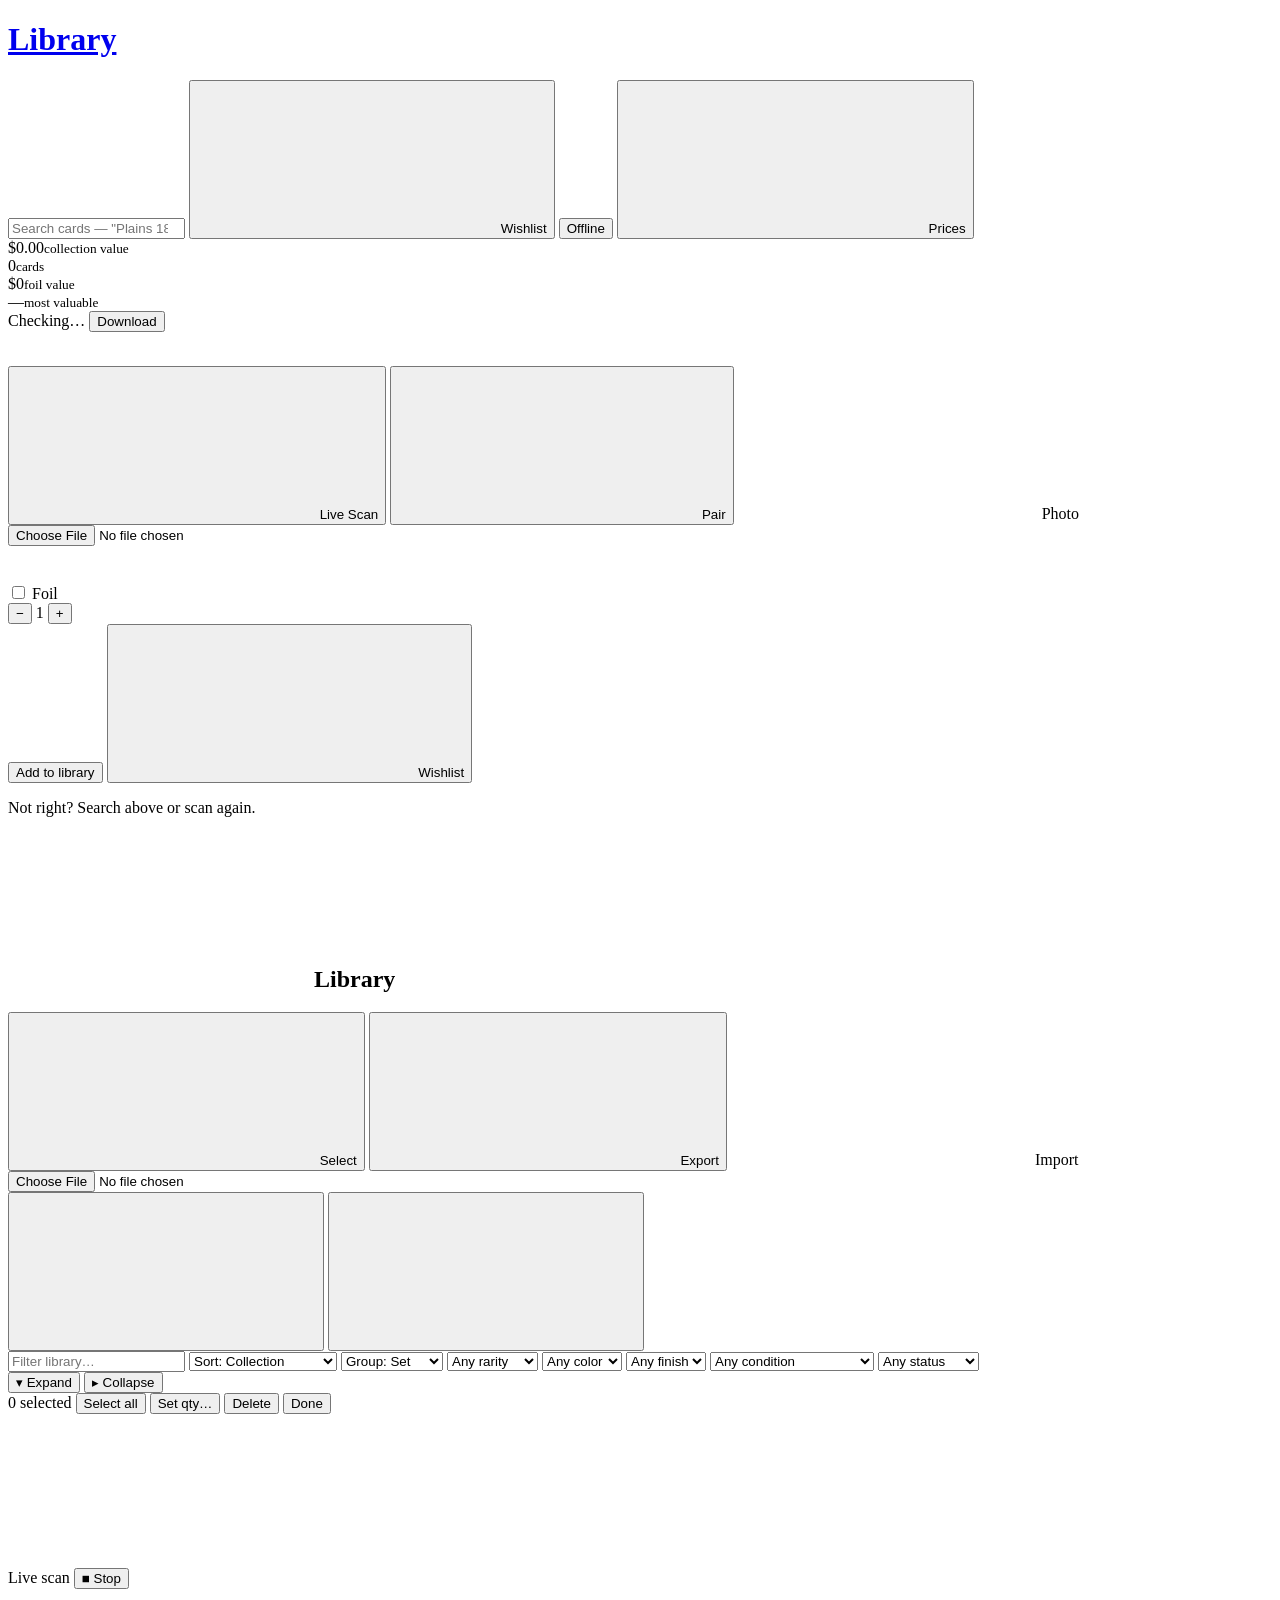
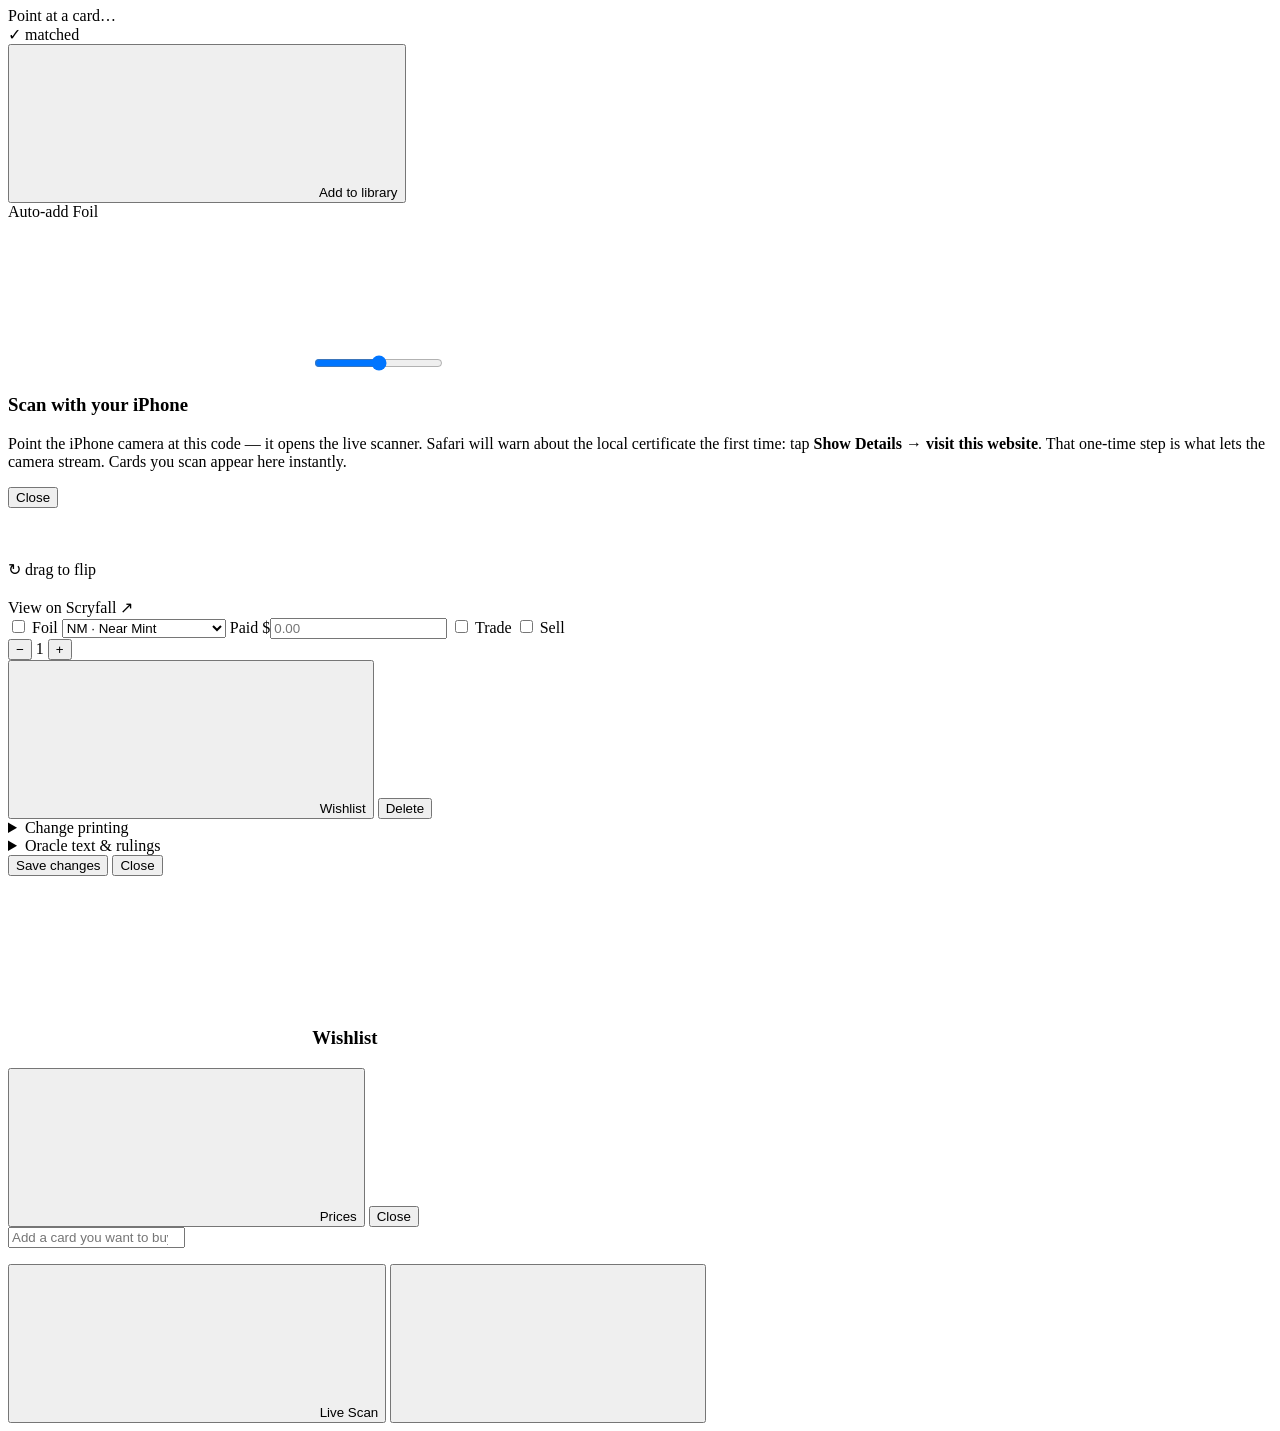
==== commit 72dadaad: "v1.1.1 — purchase price & gain/loss, trade/sell flags, daily auto-refresh - Record what you paid per" ====
--- a/static/index.html
+++ b/static/index.html
@@ -151,6 +151,12 @@
         <option value="HP">HP · Heavily Played</option>
         <option value="D">D · Damaged</option>
       </select>
+      <select id="filter-status" class="chip">
+        <option value="all">Any status</option>
+        <option value="trade">For trade</option>
+        <option value="sale">For sale</option>
+        <option value="trade-sale">Trade or sale</option>
+      </select>
       <div class="seg collapse-seg hidden" id="collapse-seg">
         <button id="expand-all" title="Expand all groups">▾ Expand</button>
         <button id="collapse-all" title="Collapse all groups">▸ Collapse</button>
@@ -221,8 +227,8 @@
   <div class="card-float">
     <div class="flip3d" id="flip3d">
       <div class="flip3d-inner" id="flip3d-inner">
-        <div class="flip3d-face flip3d-front"><img id="detail-img" alt=""></div>
-        <div class="flip3d-face flip3d-back"><img id="detail-back" alt=""></div>
+        <div class="flip3d-face flip3d-front"><img id="detail-img" alt="" draggable="false"></div>
+        <div class="flip3d-face flip3d-back"><img id="detail-back" alt="" draggable="false"></div>
       </div>
       <p class="flip-hint">↻ drag to flip</p>
     </div>
@@ -233,6 +239,7 @@
         <h3 id="detail-name"></h3>
         <p id="detail-set"></p>
         <p id="detail-prices" class="price"></p>
+        <p id="detail-gain" class="gain-line"></p>
         <a id="detail-scryfall" target="_blank" rel="noopener">View on Scryfall ↗</a>
       </div>
       <div class="detail-controls" id="detail-controls">
@@ -246,6 +253,12 @@
             <option value="D">D · Damaged</option>
           </select>
         </label>
+        <label class="paid-input" title="What you paid for this card, per copy">
+          <span>Paid</span>
+          <span class="paid-prefix">$</span><input id="detail-paid" type="number" min="0" step="0.01" placeholder="0.00">
+        </label>
+        <label class="foil-toggle" title="Mark as available for trade"><input type="checkbox" id="detail-trade"> Trade</label>
+        <label class="foil-toggle" title="Mark as available for sale"><input type="checkbox" id="detail-sale"> Sell</label>
         <div class="qty-picker">
           <button id="detail-qty-minus">−</button>
           <span id="detail-qty">1</span>
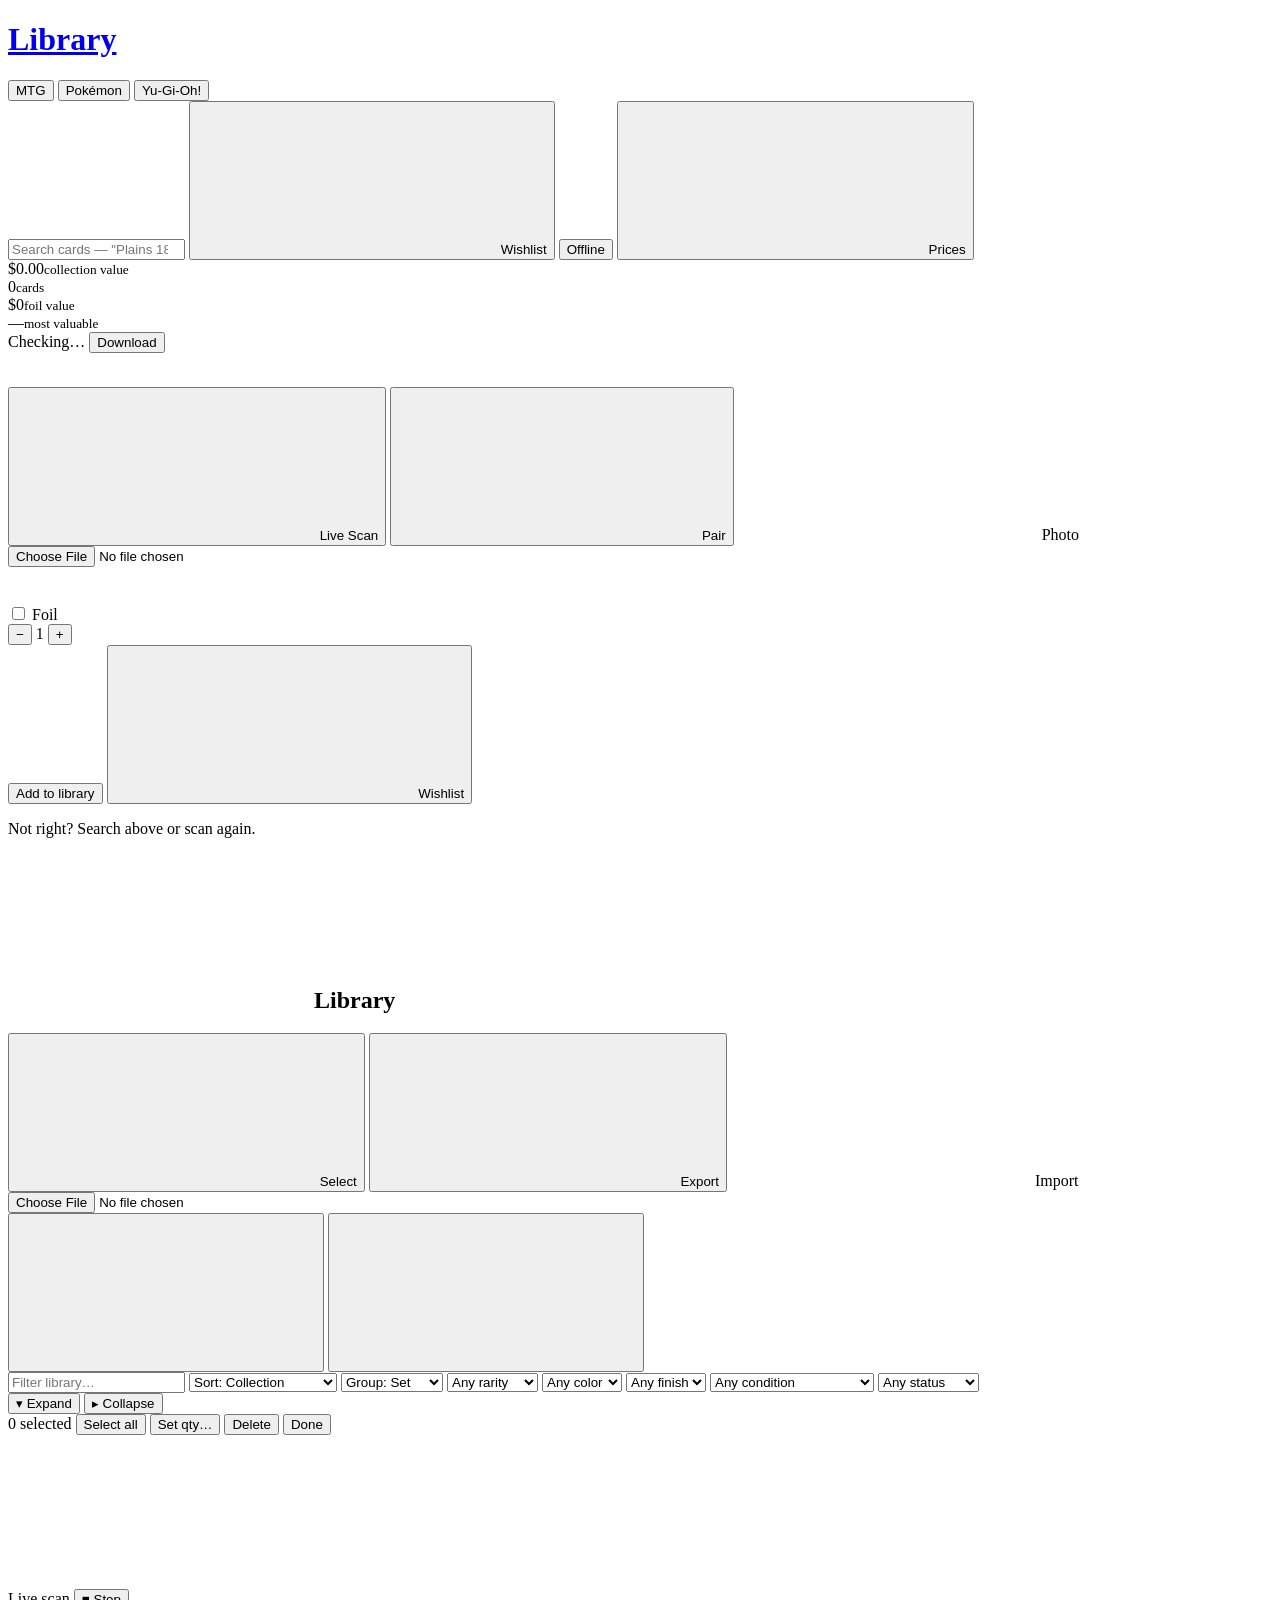
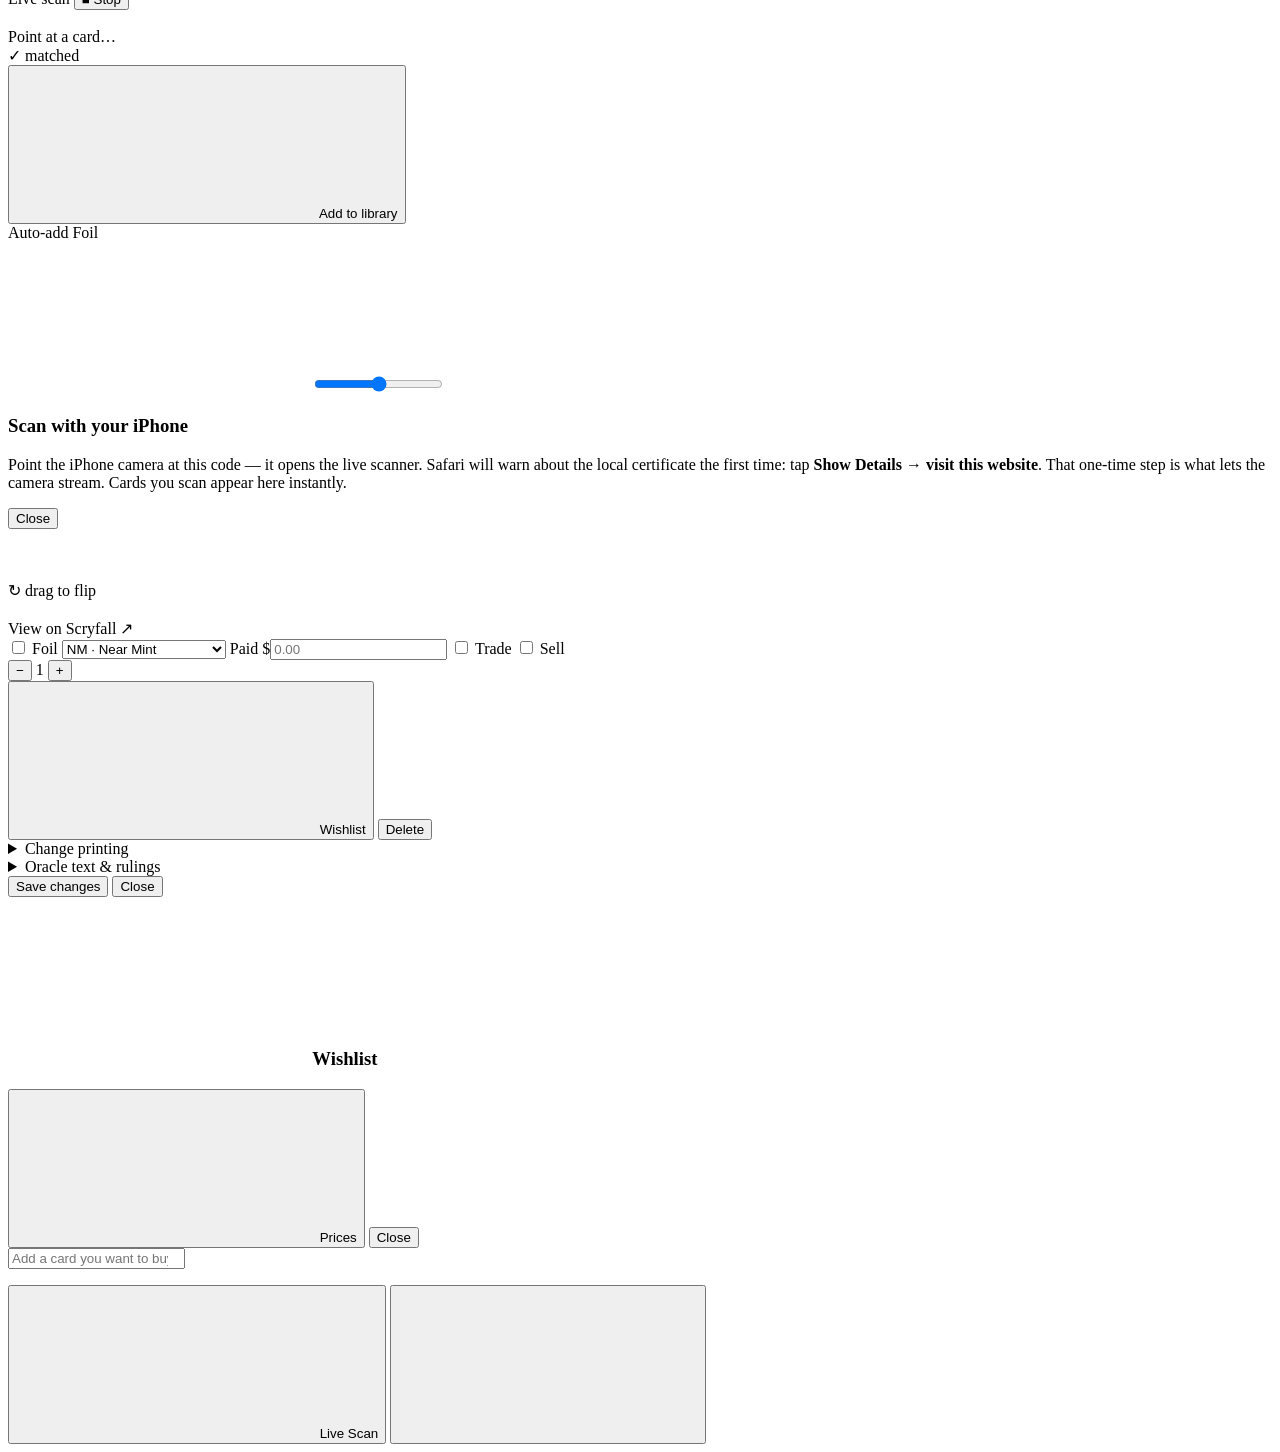
==== commit 2b786838: "v1.3.0 — multi-game TCG support + rename to Local TCG Scanner All three games now run from a single " ====
--- a/static/index.html
+++ b/static/index.html
@@ -5,7 +5,7 @@
 <meta name="viewport" content="width=device-width, initial-scale=1, maximum-scale=1, viewport-fit=cover">
 <meta name="theme-color" content="#161826">
 <link rel="icon" href="data:image/svg+xml,%3Csvg xmlns='http://www.w3.org/2000/svg' viewBox='0 0 24 24'%3E%3Cpath d='M12 2.6l2.3 7.1 7.1 2.3-7.1 2.3L12 21.4l-2.3-7.1L2.6 12l7.1-2.3z' fill='%239184d9'/%3E%3C/svg%3E">
-<title>MTG Tracker — Library</title>
+<title>Card Tracker — Library</title>
 <link rel="stylesheet" href="/style.css">
 </head>
 <body data-page="library">
@@ -18,6 +18,11 @@
   </a>
   <nav class="nav-tabs" id="nav-tabs"></nav>
   <div class="top-actions">
+    <div class="seg game-switch" id="game-switch" title="Switch game">
+      <button data-game="mtg" class="active">MTG</button>
+      <button data-game="pokemon">Pokémon</button>
+      <button data-game="yugioh">Yu-Gi-Oh!</button>
+    </div>
     <input id="search-input" type="search" placeholder="Search cards — &quot;Plains 189&quot;…" aria-label="Search cards">
     <button id="wishlist-btn" class="ghost" title="Cards you want to buy"><svg class="ic" aria-hidden="true"><use href="#i-cart"/></svg> <span class="btn-label">Wishlist</span><span id="wishlist-badge" class="nav-badge hidden"></span></button>
     <button id="offline-chip" class="offline-chip hidden" title="Offline card database"><span class="dot" aria-hidden="true"></span><span class="btn-label">Offline</span></button>
@@ -74,7 +79,7 @@
       <p id="result-set"></p>
       <p id="result-price" class="price"></p>
       <div class="add-controls">
-        <label class="foil-toggle"><input type="checkbox" id="result-foil"> Foil</label>
+        <label class="foil-toggle"><input type="checkbox" id="result-foil"> <span id="foil-label">Foil</span></label>
         <div class="qty-picker">
           <button id="qty-minus">−</button>
           <span id="qty-value">1</span>
@@ -243,7 +248,7 @@
         <a id="detail-scryfall" target="_blank" rel="noopener">View on Scryfall ↗</a>
       </div>
       <div class="detail-controls" id="detail-controls">
-        <label class="foil-toggle" title="Save applies the change"><input type="checkbox" id="detail-foil"> Foil</label>
+        <label class="foil-toggle" title="Save applies the change"><input type="checkbox" id="detail-foil"> <span id="detail-foil-label">Foil</span></label>
         <label class="cond-select" title="Card condition — prices adjust to match">
           <select id="detail-condition">
             <option value="NM">NM · Near Mint</option>
